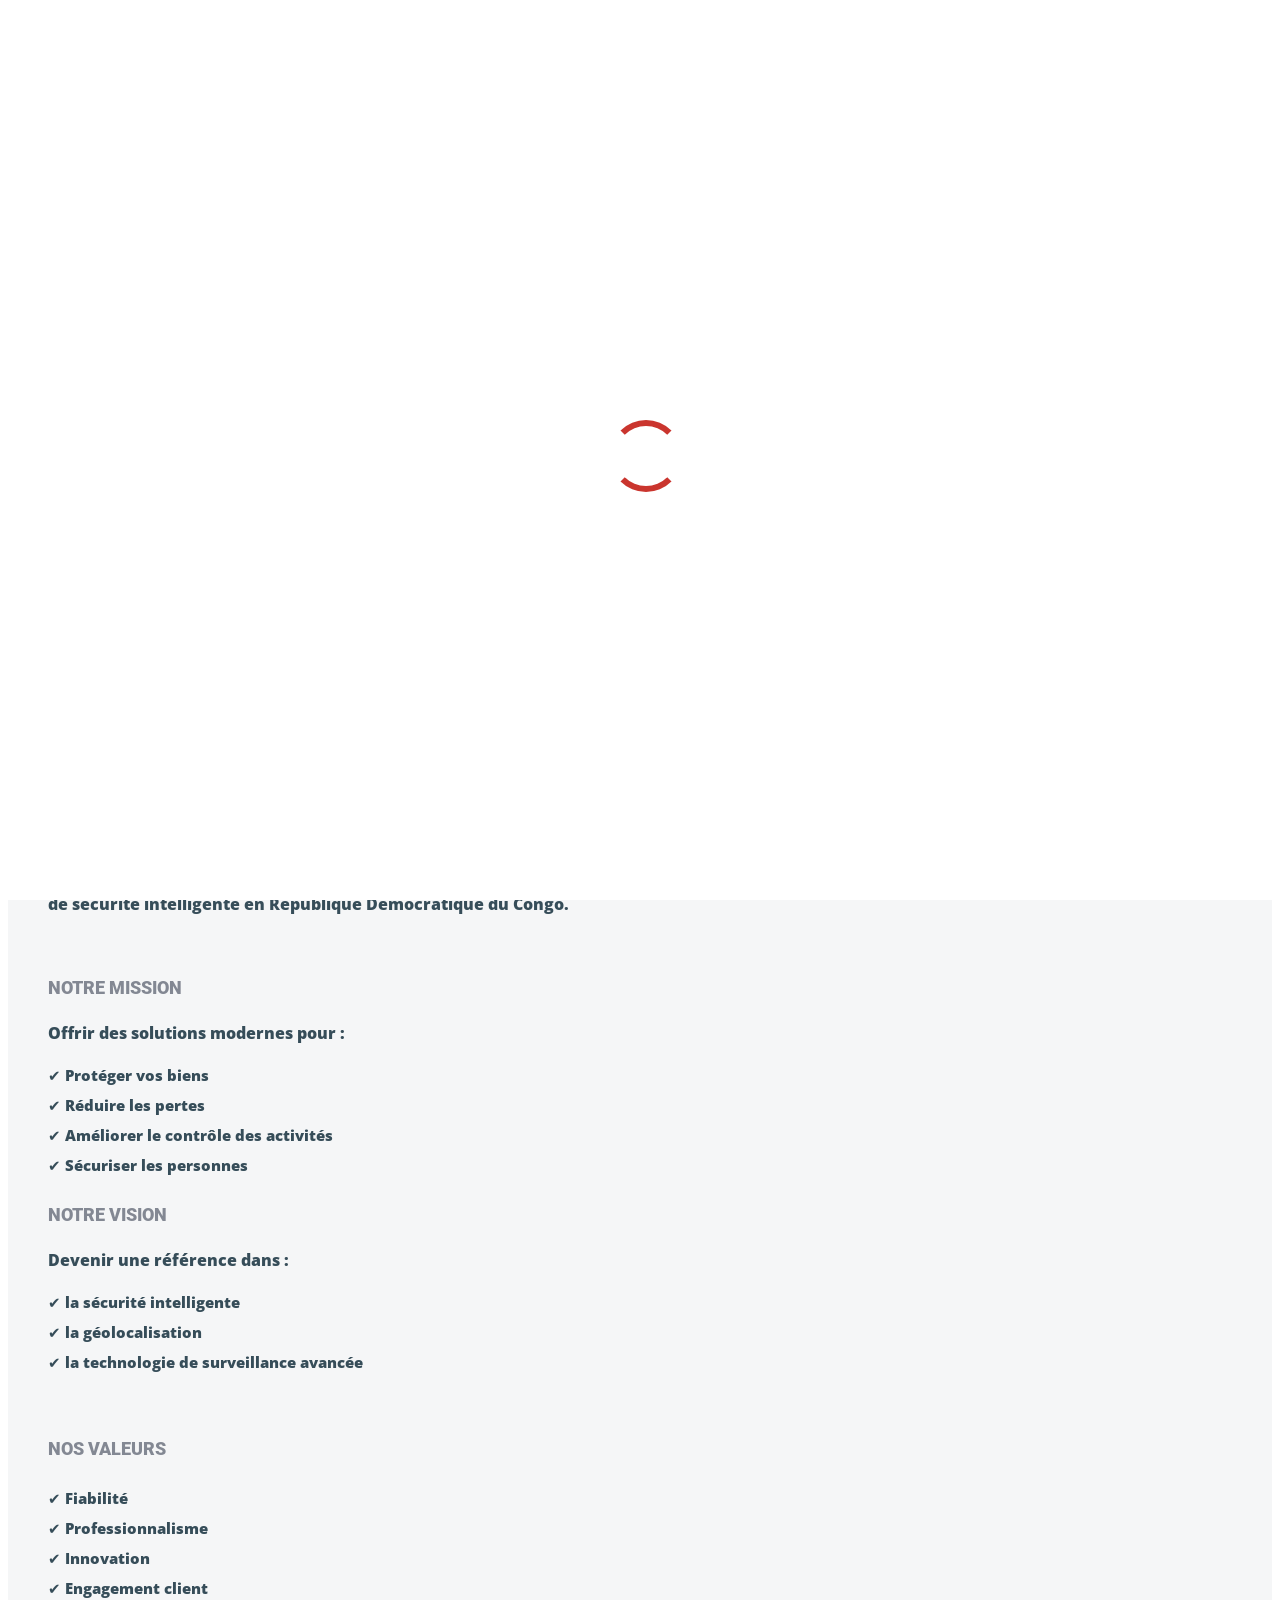
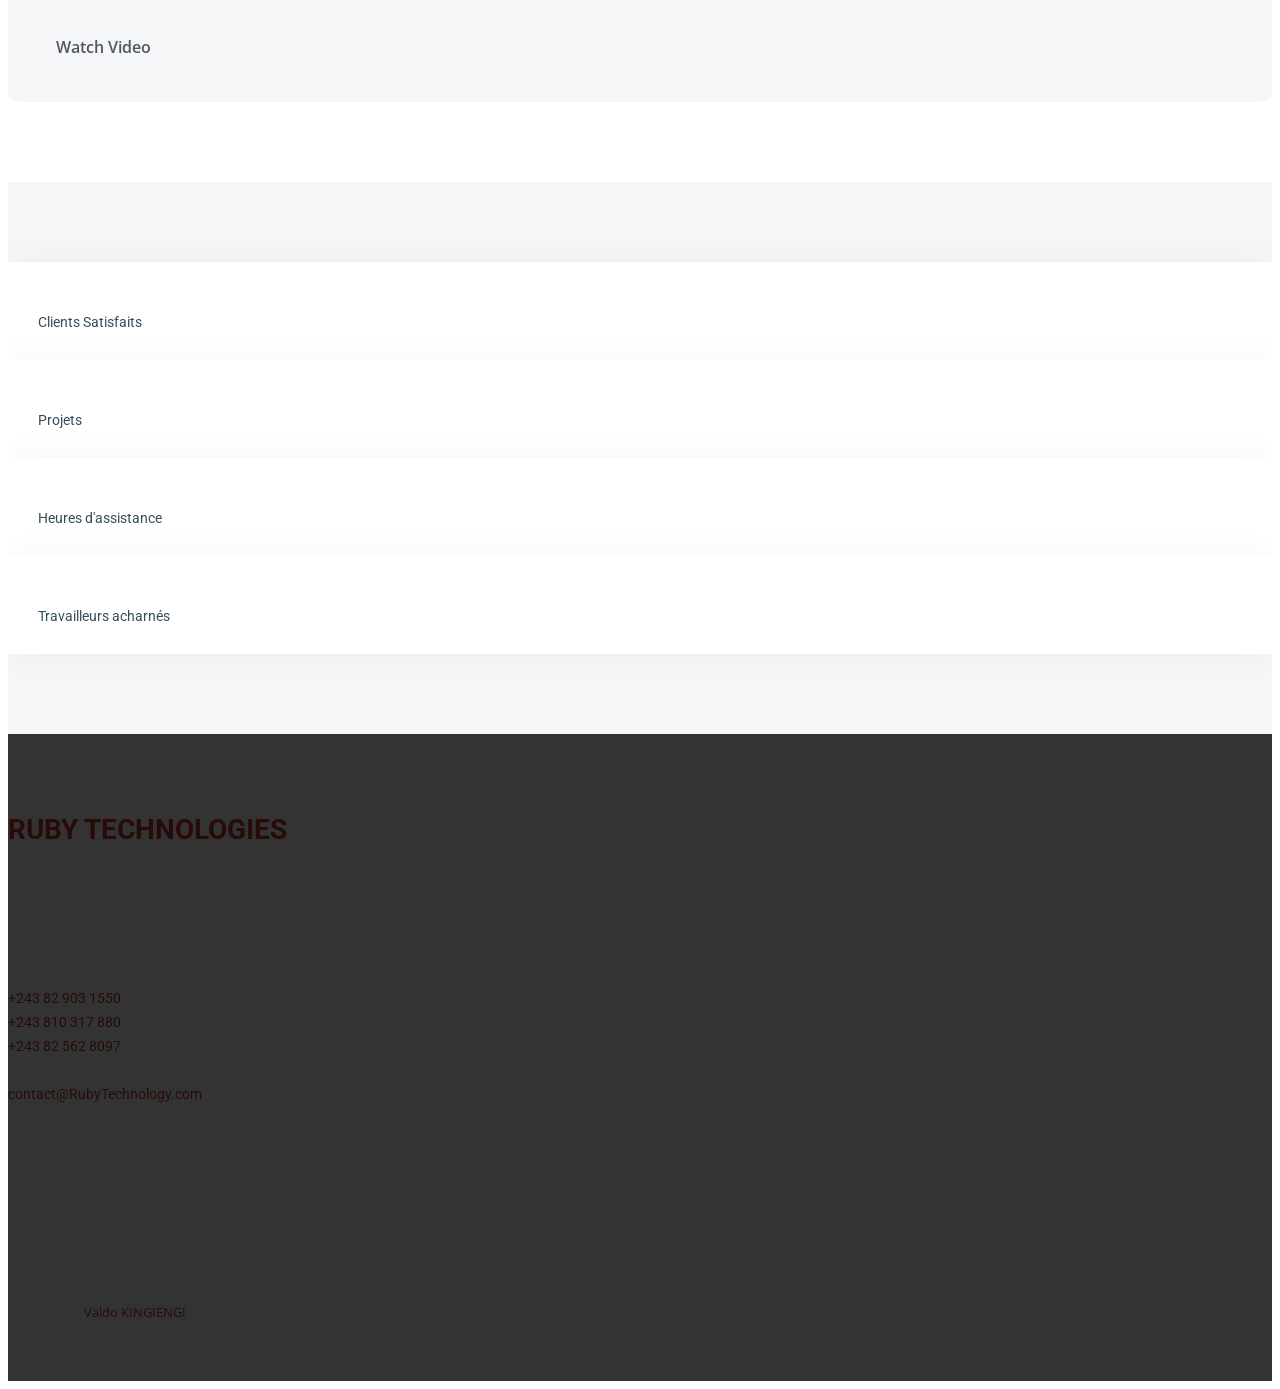
==== about.html @ fc597299 "Premier commit" ====
<!DOCTYPE html>
<html lang="en">
  <head>
    <meta charset="utf-8" />
    <meta content="width=device-width, initial-scale=1.0" name="viewport" />

    <title>Ruby Technologies</title>
    <meta content="" name="description" />
    <meta content="" name="keywords" />

    <!-- Favicons -->
    <!-- Favicons -->
  <link href="assets/LOGOS/favicon.ico" rel="icon">
  <link href="assets/LOGOS/apple-touch-icon.png" rel="apple-touch-icon">

    <!-- Google Fonts -->
    <link rel="preconnect" href="https://fonts.googleapis.com" />
    <link rel="preconnect" href="https://fonts.gstatic.com" crossorigin />
    <link
      href="https://fonts.googleapis.com/css2?family=Open+Sans:ital,wght@0,300;0,400;0,500;0,600;0,700;1,300;1,400;1,600;1,700&family=Roboto:ital,wght@0,300;0,400;0,500;0,600;0,700;1,300;1,400;1,500;1,600;1,700&family=Work+Sans:ital,wght@0,300;0,400;0,500;0,600;0,700;1,300;1,400;1,500;1,600;1,700&display=swap"
      rel="stylesheet"
    />

    <!-- Vendor CSS Files -->
    <link
      href="assets/vendor/bootstrap/css/bootstrap.min.css"
      rel="stylesheet"
    />
    <link
      href="assets/vendor/bootstrap-icons/bootstrap-icons.css"
      rel="stylesheet"
    />
    <link
      href="assets/vendor/fontawesome-free/css/all.min.css"
      rel="stylesheet"
    />
    <link href="assets/vendor/aos/aos.css" rel="stylesheet" />
    <link
      href="assets/vendor/glightbox/css/glightbox.min.css"
      rel="stylesheet"
    />
    <link href="assets/vendor/swiper/swiper-bundle.min.css" rel="stylesheet" />

    <!-- Template Main CSS File -->
    <link href="assets/css/main.css" rel="stylesheet" />

    <!-- =======================================================
  * Template Name: UpConstruction
  * Updated: Jul 27 2023 with Bootstrap v5.3.1
  * Template URL: https://bootstrapmade.com/upconstruction-bootstrap-construction-website-template/
  * Author: BootstrapMade.com
  * License: https://bootstrapmade.com/license/
  ======================================================== -->
  </head>

  <body>
    <!-- ======= Header ======= -->
    <header id="header" class="header d-flex align-items-center">
    <div class="container-fluid container-xl d-flex align-items-center justify-content-between">

      <a href="index.html" class="logo d-flex align-items-center">
        <!-- Uncomment the line below if you also wish to use an image logo -->
        <!-- <img src="assets/img/logo.png" alt=""> -->
        <h1><img src="/assets/LOGOS/logo_new.jpeg" alt=""> <span class="hidden-name">Ruby Technologies</span><span>.</span></h1>
      </a>

      <i class="mobile-nav-toggle mobile-nav-show bi bi-list"></i>
      <i class="mobile-nav-toggle mobile-nav-hide d-none bi bi-x"></i>
      <nav id="navbar" class="navbar">
        <ul>
          <li><a href="index.html">Accueil</a></li>
          <li><a href="about.html" class="active">A propos de nous</a></li>
          <li><a href="services.html">Nos services</a></li>
          <li hidden><a href="projects.html">Nos Produits</a></li>
         <!--  <li><a href="blog.html">Galerie</a></li> -->
          <!-- <li class="dropdown"><a href="#"><span>Dropdown</span> <i class="bi bi-chevron-down dropdown-indicator"></i></a>
            <ul>
              <li><a href="#">Dropdown 1</a></li>
              <li class="dropdown"><a href="#"><span>Deep Dropdown</span> <i class="bi bi-chevron-down dropdown-indicator"></i></a>
                <ul>
                  <li><a href="#">Deep Dropdown 1</a></li>
                  <li><a href="#">Deep Dropdown 2</a></li>
                  <li><a href="#">Deep Dropdown 3</a></li>
                  <li><a href="#">Deep Dropdown 4</a></li>
                  <li><a href="#">Deep Dropdown 5</a></li>
                </ul>
              </li>
              <li><a href="#">Dropdown 2</a></li>
              <li><a href="#">Dropdown 3</a></li>
              <li><a href="#">Dropdown 4</a></li>
            </ul>
          </li> -->
          <li><a href="contact.html">Contact</a></li>
          <li><a href="formation.html">Formation</a></li>
        </ul>
      </nav><!-- .navbar -->

    </div>
  </header><!-- End Header -->


    <main id="main">
      <!-- ======= Breadcrumbs ======= -->
      <div
        class="breadcrumbs d-flex align-items-center"
        style="background-image: url('/assets/img/IMG-20260406-WA0097.jpg')"
      >
        <div
          class="container position-relative d-flex flex-column align-items-center"
          data-aos="fade"
        >
          <h2>A propos</h2>
          <ol>
            <li><a href="index.html">Accueil</a></li>
            <li>About</li>
          </ol>
        </div>
      </div>
      <!-- End Breadcrumbs -->

      <!-- ======= About Section ======= -->
      <section id="about" class="about">
        <div class="container" data-aos="fade-up">
          <div class="row position-relative">
            <div
              class="col-lg-7 about-img"
              style="background-image: url(); object-fit: cover; border-radius: 10px;"
            ></div>

            <div class="col-lg-7" >
              <h2>A propos de nous</h2>
              <div class="our-story" style="border-radius: 10px;">
                <h3>Qui sommes-nous?</h3>
                <br />
                <p></p>
                <ul hidden>
                  <li>
                    <i class="bi bi-check-circle"></i>
                    <span>Ullamco laboris nisi ut aliquip ex ea commo</span>
                  </li>
                  <li>
                    <i class="bi bi-check-circle"></i>
                    <span>Duis aute irure dolor in reprehenderit in</span>
                  </li>
                  <li>
                    <i class="bi bi-check-circle"></i>
                    <span>Ullamco laboris nisi ut aliquip ex ea</span>
                  </li>
                </ul>
                <p style="font-weight: 900; font-seize: 30px;">
                  Ruby Technologies est une entreprise spécialisée dans la géolocalisation GPS et les systèmes de sécurité intelligente en République Démocratique du Congo.
                </p>
                <br />
                <p>
 <h4 style="font-weight: 900; font-seize: 30px;">Notre mission</h4>
<p style="font-weight: 900; font-seize: 30px;">Offrir des solutions modernes pour :</p>
<ul style="font-weight: 900; font-seize: 30px;">
  <li>✔ Protéger vos biens </li>
  <li>✔ Réduire les pertes</li>
  <li>✔ Améliorer le contrôle des activités</li>
  <li>✔ Sécuriser les personnes</li>
</ul>

<h4 style="font-weight: 900; font-seize: 30px;"> Notre vision</h4>
<p style="font-weight: 900; font-seize: 30px;">Devenir une référence dans :</p>
<ul style="font-weight: 900; font-seize: 30px;">
  <li>✔ la sécurité intelligente</li>
  <li>✔ la géolocalisation</li>
  <li>✔ la technologie de surveillance avancée</li>
</ul>
<br>

   <h4 style="font-weight: 900; font-seize: 30px;">Nos valeurs</h4> 
   <ul style="font-weight: 900; font-seize: 30px;">
    <li>✔ Fiabilité</li>
    <li>✔ Professionnalisme</li>
    <li> ✔ Innovation</li>
    <li>✔ Engagement client</li>
   </ul>



                </p>

                <div
                  class="watch-video d-flex align-items-center position-relative"
                >
                  <i class="bi bi-play-circle"></i>
                  <a
                    href="/assets/LOGOS/Tout produits WTE Catalog-V2.mp4"
                    class="glightbox stretched-link"
                    >Watch Video</a
                  >
                </div>
              </div>
            </div>
          </div>
        </div>
      </section>
      <!-- End About Section -->

      <!-- ======= Stats Counter Section ======= -->
      <section id="stats-counter" class="stats-counter section-bg">
        <div class="container">
          <div class="row gy-4">
            <div class="col-lg-3 col-md-6">
              <div class="stats-item d-flex align-items-center w-100 h-100">
                <i class="bi bi-emoji-smile color-blue flex-shrink-0"></i>
                <div>
                  <span
                    data-purecounter-start="0"
                    data-purecounter-end="232"
                    data-purecounter-duration="1"
                    class="purecounter"
                  ></span>
                  <p>Clients Satisfaits</p>
                </div>
              </div>
            </div>
            <!-- End Stats Item -->

            <div class="col-lg-3 col-md-6">
              <div class="stats-item d-flex align-items-center w-100 h-100">
                <i
                  class="bi bi-journal-richtext color-orange flex-shrink-0"
                ></i>
                <div>
                  <span
                    data-purecounter-start="0"
                    data-purecounter-end="100"
                    data-purecounter-duration="1"
                    class="purecounter"
                  ></span>
                  <p>Projets</p>
                </div>
              </div>
            </div>
            <!-- End Stats Item -->

            <div class="col-lg-3 col-md-6">
              <div class="stats-item d-flex align-items-center w-100 h-100">
                <i class="bi bi-headset color-green flex-shrink-0"></i>
                <div>
                  <span
                    data-purecounter-start="0"
                    data-purecounter-end="1463"
                    data-purecounter-duration="1"
                    class="purecounter"
                  ></span>
                  <p>Heures d'assistance</p>
                </div>
              </div>
            </div>
            <!-- End Stats Item -->

            <div class="col-lg-3 col-md-6">
              <div class="stats-item d-flex align-items-center w-100 h-100">
                <i class="bi bi-people color-pink flex-shrink-0"></i>
                <div>
                  <span
                    data-purecounter-start="0"
                    data-purecounter-end="15"
                    data-purecounter-duration="1"
                    class="purecounter"
                  ></span>
                  <p>Travailleurs acharnés</p>
                </div>
              </div>
            </div>
            <!-- End Stats Item -->
          </div>
        </div>
      </section>
      <!-- End Stats Counter Section -->

      <!-- ======= Alt Services Section ======= -->
      <section hidden id="alt-services" class="alt-services">
        <div class="container" data-aos="fade-up">
          <div class="row justify-content-around gy-4">
            <div
              class="col-lg-6 img-bg"
              style="background-image: url(assets/img/alt-services.jpg)"
              data-aos="zoom-in"
              data-aos-delay="100"
            ></div>

            <div class="col-lg-5 d-flex flex-column justify-content-center">
              <h3>Enim quis est voluptatibus aliquid consequatur fugiat</h3>
              <p>
                Esse voluptas cumque vel exercitationem. Reiciendis est hic
                accusamus. Non ipsam et sed minima temporibus laudantium. Soluta
                voluptate sed facere corporis dolores excepturi
              </p>

              <div
                class="icon-box d-flex position-relative"
                data-aos="fade-up"
                data-aos-delay="100"
              >
                <i class="bi bi-easel flex-shrink-0"></i>
                <div>
                  <h4><a href="" class="stretched-link">Lorem Ipsum</a></h4>
                  <p>
                    Voluptatum deleniti atque corrupti quos dolores et quas
                    molestias excepturi sint occaecati cupiditate non provident
                  </p>
                </div>
              </div>
              <!-- End Icon Box -->

              <div
                class="icon-box d-flex position-relative"
                data-aos="fade-up"
                data-aos-delay="200"
              >
                <i class="bi bi-patch-check flex-shrink-0"></i>
                <div>
                  <h4><a href="" class="stretched-link">Nemo Enim</a></h4>
                  <p>
                    At vero eos et accusamus et iusto odio dignissimos ducimus
                    qui blanditiis praesentium voluptatum deleniti atque
                  </p>
                </div>
              </div>
              <!-- End Icon Box -->

              <div
                class="icon-box d-flex position-relative"
                data-aos="fade-up"
                data-aos-delay="300"
              >
                <i class="bi bi-brightness-high flex-shrink-0"></i>
                <div>
                  <h4><a href="" class="stretched-link">Dine Pad</a></h4>
                  <p>
                    Explicabo est voluptatum asperiores consequatur magnam. Et
                    veritatis odit. Sunt aut deserunt minus aut eligendi omnis
                  </p>
                </div>
              </div>
              <!-- End Icon Box -->

              <div
                class="icon-box d-flex position-relative"
                data-aos="fade-up"
                data-aos-delay="400"
              >
                <i class="bi bi-brightness-high flex-shrink-0"></i>
                <div>
                  <h4><a href="" class="stretched-link">Tride clov</a></h4>
                  <p>
                    Est voluptatem labore deleniti quis a delectus et. Saepe
                    dolorem libero sit non aspernatur odit amet. Et eligendi
                  </p>
                </div>
              </div>
              <!-- End Icon Box -->
            </div>
          </div>
        </div>
      </section>
      <!-- End Alt Services Section -->

      <!-- ======= Alt Services Section 2 ======= -->
      <section hidden id="alt-services-2" class="alt-services section-bg">
        <div class="container" data-aos="fade-up">
          <div class="row justify-content-around gy-4">
            <div class="col-lg-5 d-flex flex-column justify-content-center">
              <h3>
                Non quasi officia eum nobis et rerum epudiandae rem voluptatem
              </h3>
              <p>
                Maxime quia dolorum alias perspiciatis. Earum voluptatem sint at
                non. Ducimus maxime minima iste magni sit praesentium assumenda
                minus. Amet rerum saepe tempora vero.
              </p>

              <div
                class="icon-box d-flex position-relative"
                data-aos="fade-up"
                data-aos-delay="100"
              >
                <i class="bi bi-easel flex-shrink-0"></i>
                <div>
                  <h4><a href="" class="stretched-link">Lorem Ipsum</a></h4>
                  <p>
                    Voluptatum deleniti atque corrupti quos dolores et quas
                    molestias excepturi sint occaecati cupiditate non provident
                  </p>
                </div>
              </div>
              <!-- End Icon Box -->

              <div
                class="icon-box d-flex position-relative"
                data-aos="fade-up"
                data-aos-delay="200"
              >
                <i class="bi bi-patch-check flex-shrink-0"></i>
                <div>
                  <h4><a href="" class="stretched-link">Nemo Enim</a></h4>
                  <p>
                    At vero eos et accusamus et iusto odio dignissimos ducimus
                    qui blanditiis praesentium voluptatum deleniti atque
                  </p>
                </div>
              </div>
              <!-- End Icon Box -->

              <div
                class="icon-box d-flex position-relative"
                data-aos="fade-up"
                data-aos-delay="300"
              >
                <i class="bi bi-brightness-high flex-shrink-0"></i>
                <div>
                  <h4><a href="" class="stretched-link">Dine Pad</a></h4>
                  <p>
                    Explicabo est voluptatum asperiores consequatur magnam. Et
                    veritatis odit. Sunt aut deserunt minus aut eligendi omnis
                  </p>
                </div>
              </div>
              <!-- End Icon Box -->

              <div
                class="icon-box d-flex position-relative"
                data-aos="fade-up"
                data-aos-delay="400"
              >
                <i class="bi bi-brightness-high flex-shrink-0"></i>
                <div>
                  <h4><a href="" class="stretched-link">Tride clov</a></h4>
                  <p>
                    Est voluptatem labore deleniti quis a delectus et. Saepe
                    dolorem libero sit non aspernatur odit amet. Et eligendi
                  </p>
                </div>
              </div>
              <!-- End Icon Box -->
            </div>

            <div
              class="col-lg-6 img-bg"
              style="background-image: url(assets/img/alt-services-2.jpg)"
              data-aos="zoom-in"
              data-aos-delay="100"
            ></div>
          </div>
        </div>
      </section>
      <!-- End Alt Services Section 2 -->

      <!-- ======= Our Team Section ======= -->
      <section hidden id="team" class="team">
        <div class="container" data-aos="fade-up">
          <div class="section-header">
            <h2>Notre équipe</h2>
            <p hidden>
              Aperiam dolorum et et wuia molestias qui eveniet numquam nihil
              porro incidunt dolores placeat sunt id nobis omnis tiledo stran
              delop
            </p>
          </div>

          <div class="row gy-5">
            <div
              class="col-lg-4 col-md-6 member"
              data-aos="fade-up"
              data-aos-delay="100"
            >
            <style>
              .member-img{
                width: 250px;
                height: 250px;
                object-fit: cover;
              }
            </style>

              <div class="member-img">
                <img
                  src="assets/worktech/Gérant1.png"
                  class="img-fluid"
                  alt="Gerant rodrick disolokele"
                />
                <div hidden class="social">
                  <a href="#"><i class="bi bi-twitter"></i></a>
                  <a href="#"><i class="bi bi-facebook"></i></a>
                  <a href="#"><i class="bi bi-instagram"></i></a>
                  <a href="#"><i class="bi bi-linkedin"></i></a>
                </div>
              </div>
              <div class="member-info text-center">
                <h4>Rodrick disolokele</h4>
                <span> Gerant</span>
                <p hidden>
                  Aliquam iure quaerat voluptatem praesentium possimus unde
                  laudantium vel dolorum distinctio dire flow
                </p>
              </div>
            </div>
            <!-- End Team Member -->

            <div hidden
              class="col-lg-4 col-md-6 member"
              data-aos="fade-up"
              data-aos-delay="200"
            >
              <div class="member-img">
                <img
                  src="assets/worktech/Charger de Commerce interne et externe.png"
                  class="img-fluid"
                  alt=""
                />
                <div class="social">
                  <a href="#"><i class="bi bi-twitter"></i></a>
                  <a href="#"><i class="bi bi-facebook"></i></a>
                  <a href="#"><i class="bi bi-instagram"></i></a>
                  <a href="#"><i class="bi bi-linkedin"></i></a>
                </div>
              </div>
              <div class="member-info text-center">
                <h4>Sarah Jhonson</h4>
                <span>Charger de Commerce interne et externe</span>
                <p>
                  Labore ipsam sit consequatur exercitationem rerum laboriosam
                  laudantium aut quod dolores exercitationem ut
                </p>
              </div>
            </div>
            <!-- End Team Member -->

            <div hidden
              class="col-lg-4 col-md-6 member"
              data-aos="fade-up"
              data-aos-delay="300"
            >
              <div class="member-img">
                <img
                  src="assets/worktech/Charger de Marketing.png"
                  class="img-fluid"
                  alt=""
                />
                <div class="social">
                  <a href="#"><i class="bi bi-twitter"></i></a>
                  <a href="#"><i class="bi bi-facebook"></i></a>
                  <a href="#"><i class="bi bi-instagram"></i></a>
                  <a href="#"><i class="bi bi-linkedin"></i></a>
                </div>
              </div>
              <div class="member-info text-center">
                <h4>William Anderson</h4>
                <span>Charger de Marketing</span>
                <p>
                  Illum minima ea autem doloremque ipsum quidem quas aspernatur
                  modi ut praesentium vel tque sed facilis at qui
                </p>
              </div>
            </div>
            <!-- End Team Member -->

            <div hidden
              class="col-lg-4 col-md-6 member"
              data-aos="fade-up"
              data-aos-delay="400"
            >
              <div class="member-img">
                <img
                  src="assets/worktech/comptabilité1 et courrier.png"
                  class="img-fluid"
                  alt=""
                />
                <div class="social">
                  <a href="#"><i class="bi bi-twitter"></i></a>
                  <a href="#"><i class="bi bi-facebook"></i></a>
                  <a href="#"><i class="bi bi-instagram"></i></a>
                  <a href="#"><i class="bi bi-linkedin"></i></a>
                </div>
              </div>
              <div class="member-info text-center">
                <h4>Amanda Jepson</h4>
                <span>comptabilité1 et courrier</span>
                <p>
                  Magni voluptatem accusamus assumenda cum nisi aut qui dolorem
                  voluptate sed et veniam quasi quam consectetur
                </p>
              </div>
            </div>
            <!-- End Team Member -->

            <div hidden
              class="col-lg-4 col-md-6 member"
              data-aos="fade-up"
              data-aos-delay="500"
            >
              <div class="member-img">
                <img
                  src="assets/worktech/Juridique.png"
                  class="img-fluid"
                  alt=""
                />
                <div class="social">
                  <a href="#"><i class="bi bi-twitter"></i></a>
                  <a href="#"><i class="bi bi-facebook"></i></a>
                  <a href="#"><i class="bi bi-instagram"></i></a>
                  <a href="#"><i class="bi bi-linkedin"></i></a>
                </div>
              </div>
              <div class="member-info text-center">
                <h4>Brian Doe</h4>
                <span>Juridique</span>
                <p>
                  Qui consequuntur quos accusamus magnam quo est molestiae eius
                  laboriosam sunt doloribus quia impedit laborum velit
                </p>
              </div>
            </div>
            <!-- End Team Member -->

            <div hidden
              class="col-lg-4 col-md-6 member"
              data-aos="fade-up"
              data-aos-delay="600"
            >
              <div class="member-img">
                <img
                  src="assets/worktech/Responsable de la finance.png"
                  class="img-fluid"
                  alt=""
                />
                <div class="social">
                  <a href="#"><i class="bi bi-twitter"></i></a>
                  <a href="#"><i class="bi bi-facebook"></i></a>
                  <a href="#"><i class="bi bi-instagram"></i></a>
                  <a href="#"><i class="bi bi-linkedin"></i></a>
                </div>
              </div>
              <div class="member-info text-center">
                <h4>Josepha Palas</h4>
                <span>Responsable de la finance</span>
                <p>
                  Sint sint eveniet explicabo amet consequatur nesciunt error
                  enim rerum earum et omnis fugit eligendi cupiditate vel
                </p>
              </div>
            </div>
            <!-- End Team Member -->

            <div hidden
              class="col-lg-4 col-md-6 member"
              data-aos="fade-up"
              data-aos-delay="600"
            >
              <div class="member-img">
                <img
                  src="assets/worktech/Secretaire Général.png"
                  class="img-fluid"
                  alt=""
                />
                <div class="social">
                  <a href="#"><i class="bi bi-twitter"></i></a>
                  <a href="#"><i class="bi bi-facebook"></i></a>
                  <a href="#"><i class="bi bi-instagram"></i></a>
                  <a href="#"><i class="bi bi-linkedin"></i></a>
                </div>
              </div>
              <div class="member-info text-center">
                <h4>Josepha Palas</h4>
                <span>Secretaire Général</span>
                <p>
                  Sint sint eveniet explicabo amet consequatur nesciunt error
                  enim rerum earum et omnis fugit eligendi cupiditate vel
                </p>
              </div>
            </div>
            <!-- End Team Member -->


            <div hidden
              class="col-lg-4 col-md-6 member"
              data-aos="fade-up"
              data-aos-delay="600"
            >
              <div class="member-img">
                <img
                  src="assets/worktech/Technicien AD.png"
                  class="img-fluid"
                  alt=""
                />
                <div class="social">
                  <a href="#"><i class="bi bi-twitter"></i></a>
                  <a href="#"><i class="bi bi-facebook"></i></a>
                  <a href="#"><i class="bi bi-instagram"></i></a>
                  <a href="#"><i class="bi bi-linkedin"></i></a>
                </div>
              </div>
              <div class="member-info text-center">
                <h4>Josepha Palas</h4>
                <span>Technicien AD</span>
                <p>
                  Sint sint eveniet explicabo amet consequatur nesciunt error
                  enim rerum earum et omnis fugit eligendi cupiditate vel
                </p>
              </div>
            </div>
            <!-- End Team Member -->

            <div hidden
              class="col-lg-4 col-md-6 member"
              data-aos="fade-up"
              data-aos-delay="600"
            >
              <div class="member-img">
                <img
                  src="assets/worktech/Technicien.png"
                  class="img-fluid"
                  alt=""
                />
                <div class="social">
                  <a href="#"><i class="bi bi-twitter"></i></a>
                  <a href="#"><i class="bi bi-facebook"></i></a>
                  <a href="#"><i class="bi bi-instagram"></i></a>
                  <a href="#"><i class="bi bi-linkedin"></i></a>
                </div>
              </div>
              <div class="member-info text-center">
                <h4>Josepha Palas</h4>
                <span>Technicien</span>
                <p>
                  Sint sint eveniet explicabo amet consequatur nesciunt error
                  enim rerum earum et omnis fugit eligendi cupiditate vel
                </p>
              </div>
            </div>
            <!-- End Team Member -->
          </div>
        </div>
      </section>
      <!-- End Our Team Section -->

      <!-- ======= Testimonials Section ======= -->
      <section hidden id="testimonials" class="testimonials section-bg">
        <div class="container" data-aos="fade-up">
          <div class="section-header">
            <h2>Testimonials</h2>
            <p>
              Quam sed id excepturi ccusantium dolorem ut quis dolores nisi llum
              nostrum enim velit qui ut et autem uia reprehenderit sunt deleniti
            </p>
          </div>

          <div class="slides-2 swiper">
            <div class="swiper-wrapper">
              <div class="swiper-slide">
                <div class="testimonial-wrap">
                  <div class="testimonial-item">
                    <img
                      src="assets/img/testimonials/testimonials-1.jpg"
                      class="testimonial-img"
                      alt=""
                    />
                    <h3>Saul Goodman</h3>
                    <h4>Ceo &amp; Founder</h4>
                    <div class="stars">
                      <i class="bi bi-star-fill"></i
                      ><i class="bi bi-star-fill"></i
                      ><i class="bi bi-star-fill"></i
                      ><i class="bi bi-star-fill"></i
                      ><i class="bi bi-star-fill"></i>
                    </div>
                    <p>
                      <i class="bi bi-quote quote-icon-left"></i>
                      Proin iaculis purus consequat sem cure digni ssim donec
                      porttitora entum suscipit rhoncus. Accusantium quam,
                      ultricies eget id, aliquam eget nibh et. Maecen aliquam,
                      risus at semper.
                      <i class="bi bi-quote quote-icon-right"></i>
                    </p>
                  </div>
                </div>
              </div>
              <!-- End testimonial item -->

              <div class="swiper-slide">
                <div class="testimonial-wrap">
                  <div class="testimonial-item">
                    <img
                      src="assets/img/testimonials/testimonials-2.jpg"
                      class="testimonial-img"
                      alt=""
                    />
                    <h3>Sara Wilsson</h3>
                    <h4>Designer</h4>
                    <div class="stars">
                      <i class="bi bi-star-fill"></i
                      ><i class="bi bi-star-fill"></i
                      ><i class="bi bi-star-fill"></i
                      ><i class="bi bi-star-fill"></i
                      ><i class="bi bi-star-fill"></i>
                    </div>
                    <p>
                      <i class="bi bi-quote quote-icon-left"></i>
                      Export tempor illum tamen malis malis eram quae irure esse
                      labore quem cillum quid cillum eram malis quorum velit
                      fore eram velit sunt aliqua noster fugiat irure amet legam
                      anim culpa.
                      <i class="bi bi-quote quote-icon-right"></i>
                    </p>
                  </div>
                </div>
              </div>
              <!-- End testimonial item -->

              <div class="swiper-slide">
                <div class="testimonial-wrap">
                  <div class="testimonial-item">
                    <img
                      src="assets/img/testimonials/testimonials-3.jpg"
                      class="testimonial-img"
                      alt=""
                    />
                    <h3>Jena Karlis</h3>
                    <h4>Store Owner</h4>
                    <div class="stars">
                      <i class="bi bi-star-fill"></i
                      ><i class="bi bi-star-fill"></i
                      ><i class="bi bi-star-fill"></i
                      ><i class="bi bi-star-fill"></i
                      ><i class="bi bi-star-fill"></i>
                    </div>
                    <p>
                      <i class="bi bi-quote quote-icon-left"></i>
                      Enim nisi quem export duis labore cillum quae magna enim
                      sint quorum nulla quem veniam duis minim tempor labore
                      quem eram duis noster aute amet eram fore quis sint minim.
                      <i class="bi bi-quote quote-icon-right"></i>
                    </p>
                  </div>
                </div>
              </div>
              <!-- End testimonial item -->

              <div class="swiper-slide">
                <div class="testimonial-wrap">
                  <div class="testimonial-item">
                    <img
                      src="assets/img/testimonials/testimonials-4.jpg"
                      class="testimonial-img"
                      alt=""
                    />
                    <h3>Matt Brandon</h3>
                    <h4>Freelancer</h4>
                    <div class="stars">
                      <i class="bi bi-star-fill"></i
                      ><i class="bi bi-star-fill"></i
                      ><i class="bi bi-star-fill"></i
                      ><i class="bi bi-star-fill"></i
                      ><i class="bi bi-star-fill"></i>
                    </div>
                    <p>
                      <i class="bi bi-quote quote-icon-left"></i>
                      Fugiat enim eram quae cillum dolore dolor amet nulla culpa
                      multos export minim fugiat minim velit minim dolor enim
                      duis veniam ipsum anim magna sunt elit fore quem dolore
                      labore illum veniam.
                      <i class="bi bi-quote quote-icon-right"></i>
                    </p>
                  </div>
                </div>
              </div>
              <!-- End testimonial item -->

              <div class="swiper-slide">
                <div class="testimonial-wrap">
                  <div class="testimonial-item">
                    <img
                      src="assets/img/testimonials/testimonials-5.jpg"
                      class="testimonial-img"
                      alt=""
                    />
                    <h3>John Larson</h3>
                    <h4>Entrepreneur</h4>
                    <div class="stars">
                      <i class="bi bi-star-fill"></i
                      ><i class="bi bi-star-fill"></i
                      ><i class="bi bi-star-fill"></i
                      ><i class="bi bi-star-fill"></i
                      ><i class="bi bi-star-fill"></i>
                    </div>
                    <p>
                      <i class="bi bi-quote quote-icon-left"></i>
                      Quis quorum aliqua sint quem legam fore sunt eram irure
                      aliqua veniam tempor noster veniam enim culpa labore duis
                      sunt culpa nulla illum cillum fugiat legam esse veniam
                      culpa fore nisi cillum quid.
                      <i class="bi bi-quote quote-icon-right"></i>
                    </p>
                  </div>
                </div>
              </div>
              <!-- End testimonial item -->
            </div>
            <div class="swiper-pagination"></div>
          </div>
        </div>
      </section>
      <!-- End Testimonials Section -->
    </main>
    <!-- End #main -->

  <!-- ======= Footer ======= -->
  <footer id="footer" class="footer">

    <div class="footer-content position-relative">
      <div class="container">
        <div class="row">

          <div class="col-lg-4 col-md-6">
            <div class="footer-info">
              <h3 style="color: rgb(202,53,46);">Ruby Technologies</h3>
              <p><br>
                N°12 Bis Avenue Makila,<br> Commune de Masina, Kinshasa <br> République Démocratique du Congo<br>
                <strong>Phone:</strong><br>  <a href="tel:/082 903 1550">+243 82 903 1550 </a> <br> <a href="tel:/0810 317 880">+243 810 317 880</a>   <br><a href="tel:/082 562 8097">+243 82 562 8097</a><br />
                <strong>Email: <br></strong> <a href="">contact@RubyTechnology.com</a><br>
              </p><br>
              <h6>suivez-nous sur:</h6>
             <div class="social-links d-flex mt-3">
                <a href="" class="d-flex align-items-center justify-content-center"><i class="bi bi-twitter"></i></a>
                <a href="" class="d-flex align-items-center justify-content-center"><i class="bi bi-facebook"></i></a>
                <a href="" class="d-flex align-items-center justify-content-center"><i class="bi bi-instagram"></i></a>
                <a href="" class="d-flex align-items-center justify-content-center"><i class="bi bi-linkedin"></i></a>
              </div>
            </div>
            </div>
          </div><!-- End footer info column-->

          <div hidden class="col-lg-2 col-md-3 footer-links">
            <h4>Differents Liens</h4>
            <ul>
              <li><a href="index.html">Accueil</a></li>
              <li><a href="about.html">A propos</a></li>
              <li><a href="services.html">Services</a></li>
              <li><a href="#">Terms of service</a></li>
              <li><a href="#">Privacy policy</a></li>
            </ul>
          </div><!-- End footer links column-->

         <!--  <div class="col-lg-2 col-md-3 footer-links">
            <h4>Our Services</h4>
            <ul>
              <li><a href="#">Web Design</a></li>
              <li><a href="#">Web Development</a></li>
              <li><a href="#">Product Management</a></li>
              <li><a href="#">Marketing</a></li>
              <li><a href="#">Graphic Design</a></li>
            </ul>
          </div> --><!-- End footer links column-->

       <!--    <div class="col-lg-2 col-md-3 footer-links">
            <h4>Hic solutasetp</h4>
            <ul>
              <li><a href="#">Molestiae accusamus iure</a></li>
              <li><a href="#">Excepturi dignissimos</a></li>
              <li><a href="#">Suscipit distinctio</a></li>
              <li><a href="#">Dilecta</a></li>
              <li><a href="#">Sit quas consectetur</a></li>
            </ul>
          </div> --><!-- End footer links column-->

          <!-- <div class="col-lg-2 col-md-3 footer-links">
            <h4>Nobis illum</h4>
            <ul>
              <li><a href="#">Ipsam</a></li>
              <li><a href="#">Laudantium dolorum</a></li>
              <li><a href="#">Dinera</a></li>
              <li><a href="#">Trodelas</a></li>
              <li><a href="#">Flexo</a></li>
            </ul>
          </div>--><!-- End footer links column-->

        </div>
      </div>
    </div>

    <div class="footer-legal text-center position-relative">
      <div class="container">
        <div class="copyright">
          &copy; Copyright <strong><span>Ruby Technologies</span></strong>. All Rights Reserved
        </div>
        <div class="credits">
          <!-- All the links in the footer should remain intact. -->
          <!-- You can delete the links only if you purchased the pro version. -->
          <!-- Licensing information: https://bootstrapmade.com/license/ -->
          <!-- Purchase the pro version with working PHP/AJAX contact form: https://bootstrapmade.com/upconstruction-bootstrap-construction-website-template/ -->
          Designed by <a href="https://wa.me/0825628097" target="_blank">Valdo KINGIENGI</a>
        </div>
      </div>
    </div>

  </footer>
  <!-- End Footer -->

  <a href="#" class="scroll-top d-flex align-items-center justify-content-center"><i class="bi bi-arrow-up-short"></i></a>

  <div id="preloader"></div>

  <!-- Vendor JS Files -->
  <script src="assets/vendor/bootstrap/js/bootstrap.bundle.min.js"></script>
  <script src="assets/vendor/aos/aos.js"></script>
  <script src="assets/vendor/glightbox/js/glightbox.min.js"></script>
  <script src="assets/vendor/isotope-layout/isotope.pkgd.min.js"></script>
  <script src="assets/vendor/swiper/swiper-bundle.min.js"></script>
  <script src="assets/vendor/purecounter/purecounter_vanilla.js"></script>
  <script src="assets/vendor/php-email-form/validate.js"></script>

  <!-- Template Main JS File -->
  <script src="assets/js/main.js"></script>
  </body>
</html>
---- assets/css/main.css ----
/**
* Template Name: UpConstruction
* Updated: Jul 27 2023 with Bootstrap v5.3.1
* Template URL: https://bootstrapmade.com/upconstruction-bootstrap-construction-website-template/
* Author: BootstrapMade.com
* License: https://bootstrapmade.com/license/
*/

/*--------------------------------------------------------------
# Set main reusable colors and fonts using CSS variables
# Learn more about CSS variables at https://developer.mozilla.org/en-US/docs/Web/CSS/Using_CSS_custom_properties
--------------------------------------------------------------*/
/* Fonts */
:root {
  --font-default: "Open Sans", system-ui, -apple-system, "Segoe UI", Roboto, "Helvetica Neue", Arial, "Noto Sans", "Liberation Sans", sans-serif, "Apple Color Emoji", "Segoe UI Emoji", "Segoe UI Symbol", "Noto Color Emoji";
  --font-primary: "Roboto", sans-serif;
  --font-secondary: "Work Sans", sans-serif;
}

/* Colors */
:root {
  --color-default: #364d59;
  --color-primary: rgb(202,53,46);
  --color-secondary: #52565e;
}

/* Smooth scroll behavior */
:root {
  scroll-behavior: smooth;
}

/*--------------------------------------------------------------
# General
--------------------------------------------------------------*/
body {
  font-family: var(--font-default);
  color: var(--color-default);
  overflow-x: hidden;
}

a {
  color: var(--color-primary);
  text-decoration: none;
}

a:hover {
  color: rgb(202,53,46);
  text-decoration: none;
}

h1,
h2,
h3,
h4,
h5,
h6 {
  font-family: var(--font-primary);
}

/*--------------------------------------------------------------
# Sections & Section Header
--------------------------------------------------------------*/
section {
  padding: 80px 0;
  overflow: hidden;
}

.section-bg {
  background-color: #f5f6f7;
}

.section-header {
  text-align: center;
  padding-bottom: 70px;
}

.section-header h2 {
  font-size: 32px;
  font-weight: 700;
  position: relative;
  color: #2e3135;
}

.section-header h2:before,
.section-header h2:after {
  content: "";
  width: 50px;
  height: 2px;
  background: var(--color-primary);
  display: inline-block;
}

.section-header h2:before {
  margin: 0 15px 10px 0;
}

.section-header h2:after {
  margin: 0 0 10px 15px;
}

.section-header p {
  margin: 0 auto 0 auto;
}

@media (min-width: 1199px) {
  .section-header p {
    max-width: 60%;
  }
}

/*--------------------------------------------------------------
# Breadcrumbs
--------------------------------------------------------------*/
.breadcrumbs {
  padding: 140px 0 60px 0;
  min-height: 30vh;
  position: relative;
  background-size: cover;
  background-position: center;
  background-repeat: no-repeat;
}

.breadcrumbs:before {
  content: "";
  background-color: rgba(0, 0, 0, 0.6);
  position: absolute;
  inset: 0;
}

.breadcrumbs h2 {
  font-size: 56px;
  font-weight: 500;
  color: #fff;
  font-family: var(--font-secondary);
}

.breadcrumbs ol {
  display: flex;
  flex-wrap: wrap;
  list-style: none;
  padding: 0 0 10px 0;
  margin: 0;
  font-size: 16px;
  font-weight: 600;
  color: var(--color-primary);
}

.breadcrumbs ol a {
  color: rgba(255, 255, 255, 0.8);
  transition: 0.3s;
}

.breadcrumbs ol a:hover {
  text-decoration: underline;
}

.breadcrumbs ol li+li {
  padding-left: 10px;
}

.breadcrumbs ol li+li::before {
  display: inline-block;
  padding-right: 10px;
  color: #fff;
  content: "/";
}

/*--------------------------------------------------------------
# Scroll top button
--------------------------------------------------------------*/
.scroll-top {
  position: fixed;
  visibility: hidden;
  opacity: 0;
  right: 15px;
  bottom: 15px;
  z-index: 99999;
  background: var(--color-primary);
  width: 40px;
  height: 40px;
  border-radius: 4px;
  transition: all 0.4s;
}

.scroll-top i {
  font-size: 24px;
  color: var(--color-secondary);
  line-height: 0;
}

.scroll-top:hover {
  background: #ffc732;
  color: #fff;
}

.scroll-top.active {
  visibility: visible;
  opacity: 1;
}

/*--------------------------------------------------------------
# Preloader
--------------------------------------------------------------*/
#preloader {
  position: fixed;
  inset: 0;
  z-index: 999999;
  overflow: hidden;
  background: #fff;
  transition: all 0.6s ease-out;
}

#preloader:before {
  content: "";
  position: fixed;
  top: calc(50% - 30px);
  left: calc(50% - 30px);
  border: 6px solid #fff;
  border-color: var(--color-primary) transparent var(--color-primary) transparent;
  border-radius: 50%;
  width: 60px;
  height: 60px;
  animation: animate-preloader 1.5s linear infinite;
}

@keyframes animate-preloader {
  0% {
    transform: rotate(0deg);
  }

  100% {
    transform: rotate(360deg);
  }
}

/*--------------------------------------------------------------
# Disable aos animation delay on mobile devices
--------------------------------------------------------------*/
@media screen and (max-width: 768px) {
  [data-aos-delay] {
    transition-delay: 0 !important;
  }
}

@media screen and (max-width: 468px){
  .hidden-name{
    display: none !important;
  }
  .worktech-name{
    font-size: 24px !important;
    font-weight: bolder;
  }

  .entreprise-name{
    font-size: 24px !important;
    font-weight:bolder;
  }
}
/*--------------------------------------------------------------
# Header
--------------------------------------------------------------*/
.header {
  z-index: 997;
  position: absolute;
  padding: 30px 0;
  top: 0;
  left: 0;
  right: 0;
}

.header .logo img {
  max-height: 40px;
  margin-right: 6px;
}

.header .logo h1 {
  font-size: 24px;
  font-weight: 700;
  color: #fff;
  margin-bottom: 0;
  font-family: var(--font-primary);
}

.header .logo h1 span {
  color: var(--color-primary);
}

/*--------------------------------------------------------------
# Desktop Navigation
--------------------------------------------------------------*/
@media (min-width: 1280px) {
  .navbar {
    padding: 0;
  }

  .navbar ul {
    margin: 0;
    padding: 0;
    display: flex;
    list-style: none;
    align-items: center;
  }

  .navbar li {
    position: relative;
  }

  .navbar>ul>li {
    white-space: nowrap;
    padding: 10px 0 10px 28px;
  }

  .navbar a,
  .navbar a:focus {
    display: flex;
    align-items: center;
    justify-content: space-between;
    padding: 0 3px;
    font-family: var(--font-primary);
    font-size: 14px;
    font-weight: 500;
    color: rgba(255, 255, 255, 0.6);
    text-transform: uppercase;
    white-space: nowrap;
    transition: 0.3s;
    position: relative;
  }

  .navbar a i,
  .navbar a:focus i {
    font-size: 12px;
    line-height: 0;
    margin-left: 5px;
  }

  .navbar>ul>li>a:before {
    content: "";
    position: absolute;
    width: 100%;
    height: 2px;
    bottom: -6px;
    left: 0;
    background-color: var(--color-primary);
    visibility: hidden;
    width: 0px;
    transition: all 0.3s ease-in-out 0s;
  }

  .navbar a:hover:before,
  .navbar li:hover>a:before,
  .navbar .active:before {
    visibility: visible;
    width: 100%;
  }

  .navbar a:hover,
  .navbar .active,
  .navbar .active:focus,
  .navbar li:hover>a {
    color: #fff;
  }

  .navbar .dropdown ul {
    display: block;
    position: absolute;
    left: 28px;
    top: calc(100% + 30px);
    margin: 0;
    padding: 10px 0;
    z-index: 99;
    opacity: 0;
    visibility: hidden;
    background: #fff;
    box-shadow: 0px 0px 30px rgba(127, 137, 161, 0.25);
    transition: 0.3s;
  }

  .navbar .dropdown ul li {
    min-width: 200px;
  }

  .navbar .dropdown ul a {
    padding: 10px 20px;
    font-size: 15px;
    text-transform: none;
    color: var(--color-default);
    font-weight: 400;
  }

  .navbar .dropdown ul a i {
    font-size: 12px;
  }

  .navbar .dropdown ul a:hover,
  .navbar .dropdown ul .active:hover,
  .navbar .dropdown ul li:hover>a {
    color: var(--color-primary);
  }

  .navbar .dropdown:hover>ul {
    opacity: 1;
    top: 100%;
    visibility: visible;
  }

  .navbar .dropdown .dropdown ul {
    top: 0;
    left: calc(100% - 30px);
    visibility: hidden;
  }

  .navbar .dropdown .dropdown:hover>ul {
    opacity: 1;
    top: 0;
    left: 100%;
    visibility: visible;
  }
}

@media (min-width: 1280px) and (max-width: 1366px) {
  .navbar .dropdown .dropdown ul {
    left: -90%;
  }

  .navbar .dropdown .dropdown:hover>ul {
    left: -100%;
  }
}

@media (min-width: 1280px) {

  .mobile-nav-show,
  .mobile-nav-hide {
    display: none;
  }
}

/*--------------------------------------------------------------
# Mobile Navigation
--------------------------------------------------------------*/
@media (max-width: 1279px) {
  .navbar {
    position: fixed;
    top: 0;
    right: -100%;
    width: 100%;
    max-width: 400px;
    bottom: 0;
    transition: 0.3s;
    z-index: 9997;
  }

  .navbar ul {
    position: absolute;
    inset: 0;
    padding: 50px 0 10px 0;
    margin: 0;
    background: rgba(0, 0, 0, 0.8);
    overflow-y: auto;
    transition: 0.3s;
    z-index: 9998;
  }

  .navbar a,
  .navbar a:focus {
    display: flex;
    align-items: center;
    justify-content: space-between;
    padding: 10px 20px;
    font-family: var(--font-primary);
    font-size: 15px;
    font-weight: 500;
    color: rgba(255, 255, 255, 0.7);
    white-space: nowrap;
    text-transform: uppercase;
    transition: 0.3s;
  }

  .navbar a i,
  .navbar a:focus i {
    font-size: 12px;
    line-height: 0;
    margin-left: 5px;
  }

  .navbar a:hover,
  .navbar .active,
  .navbar .active:focus,
  .navbar li:hover>a {
    color: #fff;
  }

  .navbar .dropdown ul,
  .navbar .dropdown .dropdown ul {
    position: static;
    display: none;
    padding: 10px 0;
    margin: 10px 20px;
    transition: all 0.5s ease-in-out;
    border: 1px solid #222428;
  }

  .navbar .dropdown>.dropdown-active,
  .navbar .dropdown .dropdown>.dropdown-active {
    display: block;
  }

  .mobile-nav-show {
    position: relative;
    color: #fff;
    font-size: 28px;
    cursor: pointer;
    line-height: 0;
    transition: 0.5s;
    z-index: 9999;
    padding-right: 10px;
  }

  .mobile-nav-hide {
    color: #fff;
    font-size: 32px;
    cursor: pointer;
    line-height: 0;
    transition: 0.5s;
    position: fixed;
    right: 20px;
    top: 20px;
    z-index: 9999;
  }

  .mobile-nav-active {
    overflow: hidden;
  }

  .mobile-nav-active .navbar {
    right: 0;
  }

  .mobile-nav-active .navbar:before {
    content: "";
    position: fixed;
    inset: 0;
    background: rgba(0, 0, 0, 0.6);
    z-index: 9996;
  }
}

/*--------------------------------------------------------------
# Get Started Section
--------------------------------------------------------------*/
.get-started .content {
  padding: 30px 0;
}

.get-started .content h3 {
  font-size: 36px;
  color: var(--color-secondary);
  font-weight: 600;
  margin-bottom: 25px;
  padding-bottom: 25px;
  position: relative;
}

.get-started .content h3:after {
  content: "";
  position: absolute;
  display: block;
  width: 60px;
  height: 4px;
  background: var(--color-primary);
  left: 0;
  bottom: 0;
}

.get-started .content p {
  font-size: 14px;
}

.get-started .php-email-form {
  background: #fff;
  padding: 30px;
  height: 100%;
}

@media (max-width: 575px) {
  .get-started .php-email-form {
    padding: 20px;
  }
}

.get-started .php-email-form h3 {
  font-size: 14px;
  font-weight: 700;
  text-transform: uppercase;
  letter-spacing: 1px;
}

.get-started .php-email-form p {
  font-size: 14px;
  margin-bottom: 20px;
}

.get-started .php-email-form .error-message {
  display: none;
  color: #fff;
  background: #df1529;
  text-align: left;
  padding: 15px;
  margin-bottom: 24px;
  font-weight: 600;
}

.get-started .php-email-form .sent-message {
  display: none;
  color: #fff;
  background: #059652;
  text-align: center;
  padding: 15px;
  margin-bottom: 24px;
  font-weight: 600;
}

.get-started .php-email-form .loading {
  display: none;
  background: #fff;
  text-align: center;
  padding: 15px;
  margin-bottom: 24px;
}

.get-started .php-email-form .loading:before {
  content: "";
  display: inline-block;
  border-radius: 50%;
  width: 24px;
  height: 24px;
  margin: 0 10px -6px 0;
  border: 3px solid #059652;
  border-top-color: #fff;
  animation: animate-loading 1s linear infinite;
}

.get-started .php-email-form input,
.get-started .php-email-form textarea {
  border-radius: 0;
  box-shadow: none;
  font-size: 14px;
  border-radius: 0;
}

.get-started .php-email-form input:focus,
.get-started .php-email-form textarea:focus {
  border-color: var(--color-primary);
}

.get-started .php-email-form input {
  padding: 12px 15px;
}

.get-started .php-email-form textarea {
  padding: 12px 15px;
}

.get-started .php-email-form button[type=submit] {
  background: var(--color-primary);
  border: 0;
  padding: 10px 30px;
  color: #fff;
  transition: 0.4s;
  border-radius: 4px;
}

.get-started .php-email-form button[type=submit]:hover {
  background: rgba(254, 185, 0, 0.8);
}

@keyframes animate-loading {
  0% {
    transform: rotate(0deg);
  }

  100% {
    transform: rotate(360deg);
  }
}

/*--------------------------------------------------------------
# Constructions Section
--------------------------------------------------------------*/
.constructions .card-item {
  border: 1px solid rgba(82, 86, 94, 0.2);
  background: #fff;
  position: relative;
  border-radius: 0;
}

.constructions .card-item .card-bg {
  min-height: 300px;
  background-size: cover;
  background-position: center;
  background-repeat: no-repeat;
}

.constructions .card-item .card-body {
  padding: 30px;
}

.constructions .card-item h4 {
  font-weight: 700;
  font-size: 20px;
  margin-bottom: 15px;
  color: var(--color-secondary);
}

.constructions .card-item p {
  color: var(--color-secondary);
  margin: 0;
}

/*--------------------------------------------------------------
# Services Section
--------------------------------------------------------------*/
.services .service-item {
  padding: 40px;
  background: #fff;
  height: 100%;
}

.services .service-item .icon {
  width: 48px;
  height: 48px;
  position: relative;
  margin-bottom: 50px;
}

.services .service-item .icon i {
  color: var(--color-secondary);
  font-size: 40px;
  transition: ease-in-out 0.3s;
  z-index: 2;
  position: relative;
  line-height: 1.8;
}

.services .service-item .icon:before {
  position: absolute;
  content: "";
  height: 100%;
  width: 100%;
  background: #f0f1f2;
  border-radius: 50px;
  z-index: 1;
  top: 10px;
  right: -15px;
  transition: 0.3s;
}

.services .service-item h3 {
  color: var(--color-default);
  font-weight: 700;
  margin: 0 0 20px 0;
  padding-bottom: 8px;
  font-size: 22px;
  position: relative;
  display: inline-block;
  border-bottom: 4px solid #ebebed;
  transition: 0.3s;
}

.services .service-item p {
  line-height: 24px;
  font-size: 14px;
  margin-bottom: 0;
}

.services .service-item .readmore {
  margin-top: 15px;
  display: inline-block;
  color: var(--color-primary);
}

.services .service-item:hover .icon:before {
  background: var(--color-primary);
}

.services .service-item:hover h3 {
  border-color: var(--color-primary);
}

/*--------------------------------------------------------------
# Features Section
--------------------------------------------------------------*/
.features .nav-tabs {
  border: 0;
}

.features .nav-link {
  padding: 15px 0;
  transition: 0.3s;
  color: var(--color-secondary);
  border-radius: 0;
  display: flex;
  align-items: center;
  justify-content: center;
  cursor: pointer;
  height: 100%;
  border: 0;
  border-bottom: 4px solid #e2e4e6;
}

.features .nav-link i {
  padding-right: 15px;
  font-size: 48px;
}

.features .nav-link h4 {
  font-size: 18px;
  font-weight: 600;
  margin: 0;
}

@media (max-width: 575px) {
  .features .nav-link h4 {
    font-size: 16px;
  }
}

.features .nav-link:hover {
  color: var(--color-primary);
}

.features .nav-link.active {
  color: var(--color-primary);
  background-color: transparent;
  border-color: var(--color-primary);
}

.features .tab-content {
  margin-top: 30px;
}

.features .tab-pane h3 {
  font-weight: 700;
  font-size: 32px;
  position: relative;
  margin-bottom: 20px;
  padding-bottom: 20px;
}

.features .tab-pane h3:after {
  content: "";
  position: absolute;
  display: block;
  width: 60px;
  height: 3px;
  background: var(--color-primary);
  left: 0;
  bottom: 0;
}

.features .tab-pane ul {
  list-style: none;
  padding: 0;
}

.features .tab-pane ul li {
  padding-top: 10px;
}

.features .tab-pane ul i {
  font-size: 20px;
  padding-right: 4px;
  color: var(--color-primary);
}

.features .tab-pane p:last-child {
  margin-bottom: 0;
}

/*--------------------------------------------------------------
# Our Projects Section
--------------------------------------------------------------*/
.projects .portfolio-flters {
  padding: 0;
  margin: 0 auto 20px auto;
  list-style: none;
  text-align: center;
}

.projects .portfolio-flters li {
  cursor: pointer;
  display: inline-block;
  padding: 0;
  font-size: 18px;
  font-weight: 500;
  margin: 0 10px;
  line-height: 1;
  margin-bottom: 5px;
  transition: all 0.3s ease-in-out;
}

.projects .portfolio-flters li:hover,
.projects .portfolio-flters li.filter-active {
  color: var(--color-primary);
}

.projects .portfolio-flters li:first-child {
  margin-left: 0;
}

.projects .portfolio-flters li:last-child {
  margin-right: 0;
}

@media (max-width: 575px) {
  .projects .portfolio-flters li {
    font-size: 14px;
    margin: 0 5px;
  }
}

.projects .portfolio-content {
  position: relative;
  overflow: hidden;
}

.projects .portfolio-content img {
  transition: 0.3s;
}

.projects .portfolio-content .portfolio-info {
  opacity: 0;
  position: absolute;
  inset: 0;
  z-index: 3;
  transition: all ease-in-out 0.3s;
  background: rgba(0, 0, 0, 0.6);
  padding: 15px;
}

.projects .portfolio-content .portfolio-info h4 {
  font-size: 14px;
  padding: 5px 10px;
  font-weight: 400;
  color: #fff;
  display: inline-block;
  background-color: var(--color-primary);
}

.projects .portfolio-content .portfolio-info p {
  position: absolute;
  bottom: 10px;
  text-align: center;
  display: inline-block;
  left: 0;
  right: 0;
  font-size: 16px;
  font-weight: 600;
  color: rgba(255, 255, 255, 0.8);
}

.projects .portfolio-content .portfolio-info .preview-link,
.projects .portfolio-content .portfolio-info .details-link {
  position: absolute;
  left: calc(50% - 40px);
  font-size: 26px;
  top: calc(50% - 14px);
  color: #fff;
  transition: 0.3s;
  line-height: 1.2;
}

.projects .portfolio-content .portfolio-info .preview-link:hover,
.projects .portfolio-content .portfolio-info .details-link:hover {
  color: var(--color-primary);
}

.projects .portfolio-content .portfolio-info .details-link {
  left: 50%;
  font-size: 34px;
  line-height: 0;
}

.projects .portfolio-content:hover .portfolio-info {
  opacity: 1;
}

.projects .portfolio-content:hover img {
  transform: scale(1.1);
}

/*--------------------------------------------------------------
# Testimonials Section
--------------------------------------------------------------*/
.testimonials .testimonial-wrap {
  padding-left: 50px;
}

.testimonials .testimonials-carousel,
.testimonials .testimonials-slider {
  overflow: hidden;
}

.testimonials .testimonial-item {
  box-sizing: content-box;
  padding: 30px 30px 30px 60px;
  margin: 0 15px 30px 0;
  min-height: 200px;
  box-shadow: 0px 2px 20px rgba(82, 86, 94, 0.1);
  position: relative;
  background: #fff;
}

.testimonials .testimonial-item .testimonial-img {
  width: 90px;
  border-radius: 10px;
  border: 6px solid #fff;
  position: absolute;
  left: -45px;
}

.testimonials .testimonial-item h3 {
  font-size: 18px;
  font-weight: bold;
  margin: 10px 0 5px 0;
  color: #000;
}

.testimonials .testimonial-item h4 {
  font-size: 14px;
  color: #999;
  margin: 0;
}

.testimonials .testimonial-item .stars {
  margin: 10px 0;
}

.testimonials .testimonial-item .stars i {
  color: #ffc107;
  margin: 0 1px;
}

.testimonials .testimonial-item .quote-icon-left,
.testimonials .testimonial-item .quote-icon-right {
  color: #ffd565;
  font-size: 26px;
  line-height: 0;
}

.testimonials .testimonial-item .quote-icon-left {
  display: inline-block;
  left: -5px;
  position: relative;
}

.testimonials .testimonial-item .quote-icon-right {
  display: inline-block;
  right: -5px;
  position: relative;
  top: 10px;
  transform: scale(-1, -1);
}

.testimonials .testimonial-item p {
  font-style: italic;
  margin: 15px auto 15px auto;
}

.testimonials .swiper-pagination {
  margin-top: 20px;
  position: relative;
}

.testimonials .swiper-pagination .swiper-pagination-bullet {
  width: 12px;
  height: 12px;
  background-color: #d5d7da;
  opacity: 1;
}

.testimonials .swiper-pagination .swiper-pagination-bullet-active {
  background-color: var(--color-primary);
}

@media (max-width: 767px) {
  .testimonials .testimonial-wrap {
    padding-left: 0;
  }

  .testimonials .testimonials-carousel,
  .testimonials .testimonials-slider {
    overflow: hidden;
  }

  .testimonials .testimonial-item {
    padding: 30px;
    margin: 15px;
  }

  .testimonials .testimonial-item .testimonial-img {
    position: static;
    left: auto;
  }
}



/*--------------------------------------------------------------
# Alt Services Section
--------------------------------------------------------------*/
.alt-services .img-bg {
  background-size: cover;
  background-position: center center;
  min-height: 400px;
}

.alt-services h3 {
  font-size: 28px;
  font-weight: 700;
  color: var(--color-secondary);
  margin-bottom: 20px;
  padding-bottom: 20px;
  position: relative;
}

.alt-services h3:after {
  content: "";
  position: absolute;
  display: block;
  width: 50px;
  height: 3px;
  background: var(--color-primary);
  left: 0;
  bottom: 0;
}

.alt-services .icon-box {
  margin-top: 50px;
}

.alt-services .icon-box i {
  display: flex;
  align-items: center;
  justify-content: center;
  color: var(--color-primary);
  margin-right: 25px;
  font-size: 28px;
  width: 56px;
  height: 56px;
  border-radius: 4px;
  line-height: 0;
  box-shadow: 0px 2px 30px rgba(0, 0, 0, 0.08);
  background-color: #fff;
  transition: 0.3s;
}

.alt-services .icon-box:hover i {
  background-color: var(--color-primary);
  color: #fff;
}

.alt-services .icon-box h4 {
  font-weight: 700;
  margin-bottom: 10px;
  font-size: 18px;
}

.alt-services .icon-box h4 a {
  color: #000;
  transition: 0.3s;
}

.alt-services .icon-box h4 a:hover {
  color: var(--color-primary);
}

.alt-services .icon-box p {
  line-height: 24px;
  font-size: 14px;
  margin-bottom: 0;
}

/*--------------------------------------------------------------
# About Section
--------------------------------------------------------------*/
.about h2 {
  font-size: 48px;
  font-weight: 700;
  font-family: var(--font-secondary);
  margin: 30px 0;
}

@media (min-width: 991px) {
  .about h2 {
    max-width: 65%;
    margin: 0 0 80px 0;
  }
}

.about .our-story {
  padding: 40px;
  background-color: #f5f6f7;
}

@media (min-width: 991px) {
  .about .our-story {
    padding-right: 35%;
  }
}

.about .our-story h4 {
  text-transform: uppercase;
  font-size: 18px;
  color: #838893;
}

.about .our-story h3 {
  font-size: 36px;
  font-weight: 700;
  margin-bottom: 20px;
  color: var(--color-secondary);
}

.about .our-story p:last-child {
  margin-bottom: 0;
}

.about ul {
  list-style: none;
  padding: 0;
  font-size: 15px;
}

.about ul li {
  padding: 5px 0;
  display: flex;
  align-items: center;
}

.about ul i {
  font-size: 20px;
  margin-right: 4px;
  color: var(--color-primary);
}

.about .watch-video i {
  font-size: 32px;
  transition: 0.3s;
  color: var(--color-primary);
}

.about .watch-video a {
  font-weight: 600;
  color: var(--color-secondary);
  margin-left: 8px;
  transition: 0.3s;
}

.about .watch-video:hover a {
  color: var(--color-primary);
}

.about .about-img {
  min-height: 600px;
  background-size: cover;
  background-position: center;
}

@media (min-width: 992px) {
  .about .about-img {
    position: absolute;
    top: 0;
    right: 0;
  }
}

/*--------------------------------------------------------------
# Stats Counter Section
--------------------------------------------------------------*/
.stats-counter .stats-item {
  background: #fff;
  box-shadow: 0px 0 30px rgba(82, 86, 94, 0.05);
  padding: 30px;
}

.stats-counter .stats-item i {
  font-size: 42px;
  line-height: 0;
  margin-right: 20px;
  color: var(--color-primary);
}

.stats-counter .stats-item span {
  font-size: 36px;
  display: block;
  font-weight: 600;
  color: var(--color-secondary);
}

.stats-counter .stats-item p {
  padding: 0;
  margin: 0;
  font-family: var(--font-primary);
  font-size: 14px;
}

/*--------------------------------------------------------------
# Our Team Section
--------------------------------------------------------------*/
.team .member {
  position: relative;
}

.team .member .member-img {
  margin: 0 80px;
  border-radius: 50%;
  overflow: hidden;
  position: relative;
  object-fit:cover;
}

@media (max-width: 1024px) {
  .team .member .member-img {
    margin: 0 60px;
  }
}

.team .member .member-img img {
  position: relative;
  z-index: 1;
}

.team .member .member-img .social {
  position: absolute;
  inset: 0;
  background-color: rgba(0, 0, 0, 0.6);
  display: flex;
  justify-content: center;
  align-items: center;
  z-index: 2;
  padding-bottom: 20px;
  transition: 0.3s;
  visibility: hidden;
  opacity: 0;
}

.team .member .member-img .social a {
  transition: 0.3s;
  color: #fff;
  font-size: 20px;
  margin: 0 8px;
}

.team .member .member-img .social a:hover {
  color: var(--color-primary);
}

.team .member .member-info {
  margin-top: 30px;
}

.team .member .member-info h4 {
  font-weight: 700;
  margin-bottom: 6px;
  font-size: 18px;
  color: var(--color-secondary);
}

.team .member .member-info span {
  font-style: italic;
  display: block;
  font-size: 15px;
  color: #838893;
  margin-bottom: 10px;
}

.team .member .member-info p {
  margin-bottom: 0;
  font-size: 14px;
}

.team .member:hover .member-img .social {
  padding-bottom: 0;
  visibility: visible;
  opacity: 1;
}

/*--------------------------------------------------------------
# Servie Cards Section
--------------------------------------------------------------*/
.services-cards h3 {
  font-size: 20px;
  font-weight: 700;
  color: var(--color-secondary);
}

.services-cards p {
  font-size: 15px;
}

.services-cards ul li {
  display: flex;
  align-items: center;
  font-size: 14px;
  padding-top: 10px;
}

.services-cards ul li i {
  font-size: 16px;
  color: var(--color-primary);
  margin-right: 6px;
}

/*--------------------------------------------------------------
# Projet Details Section
--------------------------------------------------------------*/
.project-details .portfolio-details-slider img {
  width: 100%;
}

.project-details .portfolio-details-slider .swiper-pagination .swiper-pagination-bullet {
  width: 12px;
  height: 12px;
  background-color: rgba(255, 255, 255, 0.7);
  opacity: 1;
}

.project-details .portfolio-details-slider .swiper-pagination .swiper-pagination-bullet-active {
  background-color: var(--color-primary);
}

.project-details .swiper-button-prev,
.project-details .swiper-button-next {
  width: 48px;
  height: 48px;
}

.project-details .swiper-button-prev:after,
.project-details .swiper-button-next:after {
  color: rgba(255, 255, 255, 0.8);
  background-color: rgba(0, 0, 0, 0.2);
  font-size: 24px;
  border-radius: 50%;
  width: 48px;
  height: 48px;
  display: flex;
  align-items: center;
  justify-content: center;
  transition: 0.3s;
}

.project-details .swiper-button-prev:hover:after,
.project-details .swiper-button-next:hover:after {
  background-color: rgba(0, 0, 0, 0.6);
}

@media (max-width: 575px) {

  .project-details .swiper-button-prev,
  .project-details .swiper-button-next {
    display: none;
  }
}

.project-details .portfolio-info h3 {
  font-size: 22px;
  font-weight: 700;
  margin-bottom: 20px;
  padding-bottom: 20px;
  position: relative;
}

.project-details .portfolio-info h3:after {
  content: "";
  position: absolute;
  display: block;
  width: 50px;
  height: 3px;
  background: var(--color-primary);
  left: 0;
  bottom: 0;
}

.project-details .portfolio-info ul {
  list-style: none;
  padding: 0;
  font-size: 15px;
}

.project-details .portfolio-info ul li {
  display: flex;
  flex-direction: column;
  padding-bottom: 15px;
}

.project-details .portfolio-info ul strong {
  text-transform: uppercase;
  font-weight: 400;
  color: #838893;
  font-size: 14px;
}

.project-details .portfolio-info .btn-visit {
  padding: 8px 40px;
  background: var(--color-primary);
  color: #fff;
  border-radius: 50px;
  transition: 0.3s;
}

.project-details .portfolio-info .btn-visit:hover {
  background: #ffc019;
}

.project-details .portfolio-description h2 {
  font-size: 26px;
  font-weight: 700;
  margin-bottom: 20px;
  color: var(--color-secondary);
}

.project-details .portfolio-description p {
  padding: 0;
}

.project-details .portfolio-description .testimonial-item {
  padding: 30px 30px 0 30px;
  position: relative;
  background: #f5f6f7;
  height: 100%;
  margin-bottom: 50px;
}

.project-details .portfolio-description .testimonial-item .testimonial-img {
  width: 90px;
  border-radius: 50px;
  border: 6px solid #fff;
  float: left;
  margin: 0 10px 0 0;
}

.project-details .portfolio-description .testimonial-item h3 {
  font-size: 18px;
  font-weight: bold;
  margin: 15px 0 5px 0;
  padding-top: 20px;
}

.project-details .portfolio-description .testimonial-item h4 {
  font-size: 14px;
  color: #6c757d;
  margin: 0;
}

.project-details .portfolio-description .testimonial-item .quote-icon-left,
.project-details .portfolio-description .testimonial-item .quote-icon-right {
  color: #ffd565;
  font-size: 26px;
  line-height: 0;
}

.project-details .portfolio-description .testimonial-item .quote-icon-left {
  display: inline-block;
  left: -5px;
  position: relative;
}

.project-details .portfolio-description .testimonial-item .quote-icon-right {
  display: inline-block;
  right: -5px;
  position: relative;
  top: 10px;
  transform: scale(-1, -1);
}

.project-details .portfolio-description .testimonial-item p {
  font-style: italic;
  margin: 0 0 15px 0 0 0;
  padding: 0;
}

/*--------------------------------------------------------------
# Service Details Section
--------------------------------------------------------------*/
.service-details .services-list {
  padding: 10px 30px;
  border: 1px solid #d5d7da;
  margin-bottom: 20px;
}

.service-details .services-list a {
  display: block;
  line-height: 1;
  padding: 8px 0 8px 15px;
  border-left: 3px solid #d9e3e8;
  margin: 20px 0;
  color: var(--color-secondary);
  transition: 0.3s;
}

.service-details .services-list a.active {
  font-weight: 700;
  border-color: var(--color-primary);
}

.service-details .services-list a:hover {
  border-color: var(--color-primary);
}

.service-details .services-img {
  margin-bottom: 20px;
}

.service-details h3 {
  font-size: 28px;
  font-weight: 700;
}

.service-details h4 {
  font-size: 20px;
  font-weight: 700;
}

.service-details p {
  font-size: 15px;
}

.service-details ul {
  list-style: none;
  padding: 0;
  font-size: 15px;
}

.service-details ul li {
  padding: 5px 0;
  display: flex;
  align-items: center;
}

.service-details ul i {
  font-size: 20px;
  margin-right: 8px;
  color: var(--color-primary);
}

/*--------------------------------------------------------------
# Contact Section
--------------------------------------------------------------*/
.contact .info-item {
  box-shadow: 0 0 25px rgba(0, 0, 0, 0.08);
  padding: 20px 0 30px 0;
}

.contact .info-item i {
  display: flex;
  align-items: center;
  justify-content: center;
  width: 56px;
  height: 56px;
  font-size: 24px;
  line-height: 0;
  color: var(--color-primary);
  border-radius: 50%;
  border: 2px dotted #ffd565;
}

.contact .info-item h3 {
  font-size: 20px;
  color: #6c757d;
  font-weight: 700;
  margin: 10px 0;
}

.contact .info-item p {
  padding: 0;
  line-height: 24px;
  font-size: 14px;
  margin-bottom: 0;
}

.contact .php-email-form {
  width: 100%;
  background: #fff;
  box-shadow: 0 0 25px rgba(0, 0, 0, 0.08);
  padding: 30px;
}

.contact .php-email-form .form-group {
  padding-bottom: 20px;
}

.contact .php-email-form .error-message {
  display: none;
  color: #fff;
  background: #df1529;
  text-align: left;
  padding: 15px;
  font-weight: 600;
}

.contact .php-email-form .error-message br+br {
  margin-top: 25px;
}

.contact .php-email-form .sent-message {
  display: none;
  color: #fff;
  background: #059652;
  text-align: center;
  padding: 15px;
  font-weight: 600;
}

.contact .php-email-form .loading {
  display: none;
  background: #fff;
  text-align: center;
  padding: 15px;
}

.contact .php-email-form .loading:before {
  content: "";
  display: inline-block;
  border-radius: 50%;
  width: 24px;
  height: 24px;
  margin: 0 10px -6px 0;
  border: 3px solid #059652;
  border-top-color: #fff;
  animation: animate-loading 1s linear infinite;
}

.contact .php-email-form input,
.contact .php-email-form textarea {
  border-radius: 0;
  box-shadow: none;
  font-size: 14px;
}

.contact .php-email-form input:focus,
.contact .php-email-form textarea:focus {
  border-color: var(--color-primary);
}

.contact .php-email-form input {
  height: 44px;
}

.contact .php-email-form textarea {
  padding: 10px 12px;
}

.contact .php-email-form button[type=submit] {
  background: var(--color-primary);
  border: 0;
  padding: 10px 35px;
  color: #fff;
  transition: 0.4s;
  border-radius: 5px;
}

.contact .php-email-form button[type=submit]:hover {
  background: rgba(254, 185, 0, 0.8);
}

@keyframes animate-loading {
  0% {
    transform: rotate(0deg);
  }

  100% {
    transform: rotate(360deg);
  }
}

/*--------------------------------------------------------------
# Recent Blog Posts Section
--------------------------------------------------------------*/
.recent-blog-posts .post-item {
  box-shadow: 0px 2px 20px rgba(0, 0, 0, 0.06);
  transition: 0.3s;
}

.recent-blog-posts .post-item .post-img img {
  transition: 0.5s;
}

.recent-blog-posts .post-item .post-date {
  position: absolute;
  right: 0;
  bottom: 0;
  background-color: var(--color-primary);
  color: #fff;
  text-transform: uppercase;
  font-size: 13px;
  padding: 6px 12px;
  font-weight: 500;
}

.recent-blog-posts .post-item .post-content {
  padding: 30px;
}

.recent-blog-posts .post-item .post-title {
  font-size: 24px;
  color: var(--color-secondary);
  font-weight: 700;
  transition: 0.3s;
  margin-bottom: 15px;
}

.recent-blog-posts .post-item .meta i {
  font-size: 16px;
  color: var(--color-primary);
}

.recent-blog-posts .post-item .meta span {
  font-size: 15px;
  color: #838893;
}

.recent-blog-posts .post-item hr {
  color: #888;
  margin: 20px 0;
}

.recent-blog-posts .post-item .readmore {
  display: flex;
  align-items: center;
  font-weight: 600;
  line-height: 1;
  transition: 0.3s;
  color: #838893;
}

.recent-blog-posts .post-item .readmore i {
  line-height: 0;
  margin-left: 6px;
  font-size: 16px;
}

.recent-blog-posts .post-item:hover .post-title,
.recent-blog-posts .post-item:hover .readmore {
  color: var(--color-primary);
}

.recent-blog-posts .post-item:hover .post-img img {
  transform: scale(1.1);
}

/*--------------------------------------------------------------
# Hero Section
--------------------------------------------------------------*/
.hero {
  overflow-x: hidden;
  padding: 0;
}

.hero .carousel {
  width: 100%;
  min-height: 100vh;
  padding: 80px 0;
  margin: 0;
  position: relative;
}

.hero .carousel-item {
  position: absolute;
  inset: 0;
  background-size: cover;
  background-position: center;
  background-repeat: no-repeat;
  overflow: hidden;
  z-index: 1;
  transition-duration: 0.4s;
}

.hero .carousel-item::before {
  content: "";
  background-color: rgba(0, 0, 0, 0.7);
  position: absolute;
  inset: 0;
}

.hero .info {
  position: absolute;
  inset: 0;
  z-index: 2;
}

@media (max-width: 768px) {
  .hero .info {
    padding: 0 50px;
  }
}

.hero .info h2 {
  color: #fff;
  margin-bottom: 30px;
  padding-bottom: 30px;
  font-size: 56px;
  font-weight: 700;
  position: relative;
}

.hero .info h2:after {
  content: "";
  position: absolute;
  display: block;
  width: 80px;
  height: 4px;
  background: var(--color-primary);
  left: 0;
  right: 0;
  bottom: 0;
  margin: auto;
}

@media (max-width: 768px) {
  .hero .info h2 {
    font-size: 36px;
  }
}

.hero .info p {
  color: rgba(255, 255, 255, 0.8);
  font-size: 18px;
}

.hero .info .btn-get-started {
  font-family: var(--font-primary);
  font-weight: 500;
  font-size: 16px;
  letter-spacing: 1px;
  display: inline-block;
  padding: 12px 40px;
  border-radius: 50px;
  transition: 0.5s;
  margin: 10px;
  color: #fff;
  border: 2px solid var(--color-primary);
}

.hero .info .btn-get-started:hover {
  background: var(--color-primary);
}

.hero .carousel-control-prev {
  justify-content: start;
}

@media (min-width: 640px) {
  .hero .carousel-control-prev {
    padding-left: 15px;
  }
}

.hero .carousel-control-next {
  justify-content: end;
}

@media (min-width: 640px) {
  .hero .carousel-control-next {
    padding-right: 15px;
  }
}

.hero .carousel-control-next-icon,
.hero .carousel-control-prev-icon {
  background: none;
  font-size: 26px;
  line-height: 0;
  background: rgba(255, 255, 255, 0.2);
  color: rgba(255, 255, 255, 0.6);
  border-radius: 50px;
  width: 54px;
  height: 54px;
  display: flex;
  align-items: center;
  justify-content: center;
}

.hero .carousel-control-prev,
.hero .carousel-control-next {
  z-index: 3;
  transition: 0.3s;
}

.hero .carousel-control-prev:focus,
.hero .carousel-control-next:focus {
  opacity: 0.5;
}

.hero .carousel-control-prev:hover,
.hero .carousel-control-next:hover {
  opacity: 0.9;
}

/*--------------------------------------------------------------
# Blog
--------------------------------------------------------------*/
.blog .blog-pagination {
  margin-top: 30px;
  color: #838893;
}

.blog .blog-pagination ul {
  display: flex;
  padding: 0;
  margin: 0;
  list-style: none;
}

.blog .blog-pagination li {
  margin: 0 5px;
  transition: 0.3s;
}

.blog .blog-pagination li a {
  color: var(--color-secondary);
  padding: 7px 16px;
  display: flex;
  align-items: center;
  justify-content: center;
}

.blog .blog-pagination li.active,
.blog .blog-pagination li:hover {
  background: var(--color-primary);
  color: #fff;
}

.blog .blog-pagination li.active a,
.blog .blog-pagination li:hover a {
  color: var(--color-white);
}

/*--------------------------------------------------------------
# Blog Posts List
--------------------------------------------------------------*/
.blog .posts-list .post-item {
  box-shadow: 0px 2px 20px rgba(0, 0, 0, 0.06);
  transition: 0.3s;
}

.blog .posts-list .post-img img {
  transition: 0.5s;
}

.blog .posts-list .post-date {
  position: absolute;
  right: 0;
  bottom: 0;
  background-color: var(--color-primary);
  color: #fff;
  text-transform: uppercase;
  font-size: 13px;
  padding: 6px 12px;
  font-weight: 500;
}

.blog .posts-list .post-content {
  padding: 30px;
}

.blog .posts-list .post-title {
  font-size: 24px;
  color: var(--color-secondary);
  font-weight: 700;
  transition: 0.3s;
  margin-bottom: 15px;
}

.blog .posts-list .meta i {
  font-size: 16px;
  color: var(--color-primary);
}

.blog .posts-list .meta span {
  font-size: 15px;
  color: #838893;
}

.blog .posts-list p {
  margin-top: 20px;
}

.blog .posts-list hr {
  color: #888;
  margin-bottom: 20px;
}

.blog .posts-list .readmore {
  display: flex;
  align-items: center;
  font-weight: 600;
  line-height: 1;
  transition: 0.3s;
  color: #838893;
}

.blog .posts-list .readmore i {
  line-height: 0;
  margin-left: 6px;
  font-size: 16px;
}

.blog .posts-list .post-item:hover .post-title,
.blog .posts-list .post-item:hover .readmore {
  color: var(--color-primary);
}

.blog .posts-list .post-item:hover .post-img img {
  transform: scale(1.1);
}

/*--------------------------------------------------------------
# Blog Details
--------------------------------------------------------------*/
.blog .blog-details {
  box-shadow: 0 4px 16px rgba(0, 0, 0, 0.1);
  padding: 30px;
}

.blog .blog-details .post-img {
  margin: -30px -30px 20px -30px;
  overflow: hidden;
}

.blog .blog-details .title {
  font-size: 28px;
  font-weight: 700;
  padding: 0;
  margin: 20px 0 0 0;
  color: var(--color-secondary);
}

.blog .blog-details .content {
  margin-top: 20px;
}

.blog .blog-details .content h3 {
  font-size: 22px;
  margin-top: 30px;
  font-weight: bold;
}

.blog .blog-details .content blockquote {
  overflow: hidden;
  background-color: rgba(82, 86, 94, 0.06);
  padding: 60px;
  position: relative;
  text-align: center;
  margin: 20px 0;
}

.blog .blog-details .content blockquote p {
  color: var(--color-default);
  line-height: 1.6;
  margin-bottom: 0;
  font-style: italic;
  font-weight: 500;
  font-size: 22px;
}

.blog .blog-details .content blockquote:after {
  content: "";
  position: absolute;
  left: 0;
  top: 0;
  bottom: 0;
  width: 3px;
  background-color: var(--color-primary);
  margin-top: 20px;
  margin-bottom: 20px;
}

.blog .blog-details .meta-top {
  margin-top: 20px;
  color: #6c757d;
}

.blog .blog-details .meta-top ul {
  display: flex;
  flex-wrap: wrap;
  list-style: none;
  align-items: center;
  padding: 0;
  margin: 0;
}

.blog .blog-details .meta-top ul li+li {
  padding-left: 20px;
}

.blog .blog-details .meta-top i {
  font-size: 16px;
  margin-right: 8px;
  line-height: 0;
  color: var(--color-primary);
}

.blog .blog-details .meta-top a {
  color: #6c757d;
  font-size: 14px;
  display: inline-block;
  line-height: 1;
  transition: 0.3s;
}

.blog .blog-details .meta-top a:hover {
  color: var(--color-primary);
}

.blog .blog-details .meta-bottom {
  padding-top: 10px;
  border-top: 1px solid rgba(82, 86, 94, 0.15);
}

.blog .blog-details .meta-bottom i {
  color: #838893;
  display: inline;
}

.blog .blog-details .meta-bottom a {
  color: rgba(82, 86, 94, 0.8);
  transition: 0.3s;
}

.blog .blog-details .meta-bottom a:hover {
  color: var(--color-primary);
}

.blog .blog-details .meta-bottom .cats {
  list-style: none;
  display: inline;
  padding: 0 20px 0 0;
  font-size: 14px;
}

.blog .blog-details .meta-bottom .cats li {
  display: inline-block;
}

.blog .blog-details .meta-bottom .tags {
  list-style: none;
  display: inline;
  padding: 0;
  font-size: 14px;
}

.blog .blog-details .meta-bottom .tags li {
  display: inline-block;
}

.blog .blog-details .meta-bottom .tags li+li::before {
  padding-right: 6px;
  color: var(--color-default);
  content: ",";
}

.blog .blog-details .meta-bottom .share {
  font-size: 16px;
}

.blog .blog-details .meta-bottom .share i {
  padding-left: 5px;
}

.blog .post-author {
  padding: 20px;
  margin-top: 30px;
  box-shadow: 0 4px 16px rgba(0, 0, 0, 0.1);
}

.blog .post-author img {
  max-width: 120px;
  margin-right: 20px;
}

.blog .post-author h4 {
  font-weight: 600;
  font-size: 22px;
  margin-bottom: 0px;
  padding: 0;
  color: var(--color-secondary);
}

.blog .post-author .social-links {
  margin: 0 10px 10px 0;
}

.blog .post-author .social-links a {
  color: rgba(82, 86, 94, 0.5);
  margin-right: 5px;
}

.blog .post-author p {
  font-style: italic;
  color: rgba(108, 117, 125, 0.8);
  margin-bottom: 0;
}

/*--------------------------------------------------------------
# Blog Sidebar
--------------------------------------------------------------*/
.blog .sidebar {
  padding: 30px;
  box-shadow: 0 4px 16px rgba(0, 0, 0, 0.1);
}

.blog .sidebar .sidebar-title {
  font-size: 20px;
  font-weight: 700;
  padding: 0;
  margin: 0;
  color: var(--color-secondary);
}

.blog .sidebar .sidebar-item+.sidebar-item {
  margin-top: 40px;
}

.blog .sidebar .search-form form {
  background: #fff;
  border: 1px solid rgba(82, 86, 94, 0.3);
  padding: 3px 10px;
  position: relative;
}

.blog .sidebar .search-form form input[type=text] {
  border: 0;
  padding: 4px;
  border-radius: 4px;
  width: calc(100% - 40px);
}

.blog .sidebar .search-form form input[type=text]:focus {
  outline: none;
}

.blog .sidebar .search-form form button {
  position: absolute;
  top: 0;
  right: 0;
  bottom: 0;
  border: 0;
  background: none;
  font-size: 16px;
  padding: 0 15px;
  margin: -1px;
  background: var(--color-primary);
  color: var(--color-secondary);
  transition: 0.3s;
  border-radius: 0 4px 4px 0;
  line-height: 0;
}

.blog .sidebar .search-form form button i {
  line-height: 0;
}

.blog .sidebar .search-form form button:hover {
  background: rgba(254, 185, 0, 0.8);
}

.blog .sidebar .categories ul {
  list-style: none;
  padding: 0;
}

.blog .sidebar .categories ul li+li {
  padding-top: 10px;
}

.blog .sidebar .categories ul a {
  color: var(--color-secondary);
  transition: 0.3s;
}

.blog .sidebar .categories ul a:hover {
  color: var(--color-default);
}

.blog .sidebar .categories ul a span {
  padding-left: 5px;
  color: rgba(54, 77, 89, 0.4);
  font-size: 14px;
}

.blog .sidebar .recent-posts .post-item {
  display: flex;
}

.blog .sidebar .recent-posts .post-item+.post-item {
  margin-top: 15px;
}

.blog .sidebar .recent-posts img {
  max-width: 80px;
  margin-right: 15px;
}

.blog .sidebar .recent-posts h4 {
  font-size: 15px;
  font-weight: bold;
}

.blog .sidebar .recent-posts h4 a {
  color: var(--color-secondary);
  transition: 0.3s;
}

.blog .sidebar .recent-posts h4 a:hover {
  color: var(--color-primary);
}

.blog .sidebar .recent-posts time {
  display: block;
  font-style: italic;
  font-size: 14px;
  color: rgba(54, 77, 89, 0.4);
}

.blog .sidebar .tags {
  margin-bottom: -10px;
}

.blog .sidebar .tags ul {
  list-style: none;
  padding: 0;
}

.blog .sidebar .tags ul li {
  display: inline-block;
}

.blog .sidebar .tags ul a {
  color: #838893;
  font-size: 14px;
  padding: 6px 14px;
  margin: 0 6px 8px 0;
  border: 1px solid rgba(131, 136, 147, 0.4);
  display: inline-block;
  transition: 0.3s;
}

.blog .sidebar .tags ul a:hover {
  color: var(--color-secondary);
  border: 1px solid var(--color-primary);
  background: var(--color-primary);
}

.blog .sidebar .tags ul a span {
  padding-left: 5px;
  color: rgba(131, 136, 147, 0.8);
  font-size: 14px;
}

/*--------------------------------------------------------------
# Blog Comments
--------------------------------------------------------------*/
.blog .comments {
  margin-top: 30px;
}

.blog .comments .comments-count {
  font-weight: bold;
}

.blog .comments .comment {
  margin-top: 30px;
  position: relative;
}

.blog .comments .comment .comment-img {
  margin-right: 14px;
}

.blog .comments .comment .comment-img img {
  width: 60px;
}

.blog .comments .comment h5 {
  font-size: 16px;
  margin-bottom: 2px;
}

.blog .comments .comment h5 a {
  font-weight: bold;
  color: var(--color-default);
  transition: 0.3s;
}

.blog .comments .comment h5 a:hover {
  color: var(--color-primary);
}

.blog .comments .comment h5 .reply {
  padding-left: 10px;
  color: var(--color-secondary);
}

.blog .comments .comment h5 .reply i {
  font-size: 20px;
}

.blog .comments .comment time {
  display: block;
  font-size: 14px;
  color: rgba(82, 86, 94, 0.8);
  margin-bottom: 5px;
}

.blog .comments .comment.comment-reply {
  padding-left: 40px;
}

.blog .comments .reply-form {
  margin-top: 30px;
  padding: 30px;
  box-shadow: 0 4px 16px rgba(0, 0, 0, 0.1);
}

.blog .comments .reply-form h4 {
  font-weight: bold;
  font-size: 22px;
}

.blog .comments .reply-form p {
  font-size: 14px;
}

.blog .comments .reply-form input {
  border-radius: 4px;
  padding: 10px 10px;
  font-size: 14px;
}

.blog .comments .reply-form input:focus {
  box-shadow: none;
  border-color: rgba(254, 185, 0, 0.8);
}

.blog .comments .reply-form textarea {
  border-radius: 4px;
  padding: 10px 10px;
  font-size: 14px;
}

.blog .comments .reply-form textarea:focus {
  box-shadow: none;
  border-color: rgba(254, 185, 0, 0.8);
}

.blog .comments .reply-form .form-group {
  margin-bottom: 25px;
}

.blog .comments .reply-form .btn-primary {
  border-radius: 4px;
  padding: 10px 20px;
  border: 0;
  background-color: var(--color-secondary);
}

.blog .comments .reply-form .btn-primary:hover {
  color: var(--color-secondary);
  background-color: var(--color-primary);
}

/*--------------------------------------------------------------
# Footer
--------------------------------------------------------------*/
.footer {
  color: #fff;
  background: url("../img/footer-bg.jpg") top center no-repeat;
  background-size: cover;
  font-size: 14px;
  padding: 80px 0 60px 0;
  position: relative;
}

.footer:before {
  content: "";
  background: rgba(0, 0, 0, 0.8);
  position: absolute;
  inset: 0;
}

.footer .footer-content .footer-info {
  margin-bottom: 30px;
}

.footer .footer-content .footer-info h3 {
  font-size: 28px;
  margin: 0 0 20px 0;
  padding: 2px 0 2px 0;
  line-height: 1;
  font-weight: 700;
  text-transform: uppercase;
}

.footer .footer-content .footer-info h3 span {
  color: var(--color-primary);
}

.footer .footer-content .footer-info p {
  font-size: 14px;
  line-height: 24px;
  margin-bottom: 0;
  font-family: var(--font-primary);
  color: #fff;
}

.footer .footer-content .social-links a {
  font-size: 18px;
  display: inline-block;
  background: rgba(255, 255, 255, 0.1);
  color: #fff;
  line-height: 1;
  margin-right: 8px;
  border-radius: 4px;
  width: 36px;
  height: 36px;
  transition: 0.3s;
}

.footer .footer-content .social-links a:hover {
  background: var(--color-primary);
  text-decoration: none;
}

.footer .footer-content h4 {
  font-size: 16px;
  font-weight: 600;
  color: #fff;
  position: relative;
  padding-bottom: 12px;
}

.footer .footer-content .footer-links {
  margin-bottom: 30px;
}

.footer .footer-content .footer-links ul {
  list-style: none;
  padding: 0;
  margin: 0;
}

.footer .footer-content .footer-links ul li {
  padding: 8px 0;
}

.footer .footer-content .footer-links ul li:first-child {
  padding-top: 0;
}

.footer .footer-content .footer-links ul a {
  color: rgba(255, 255, 255, 0.6);
  transition: 0.3s;
  display: inline-block;
  line-height: 1;
}

.footer .footer-content .footer-links ul a:hover {
  color: #fff;
}

.footer .footer-legal .copyright {
  padding-top: 30px;
  border-top: 1px solid rgba(255, 255, 255, 0.15);
}

.footer .footer-legal .credits {
  padding-top: 4px;
  font-size: 13px;
  color: #fff;
}

.footer .footer-legal .credits a {
  color: var(--color-primary);
}

.hovers{
  color: #000;
}

.hovers:hover{
  color: rgb(47, 255, 161);
}


#color-in-hover:hover{ 
background-color: rgb(202,53,46);
 color:black; 
}

.modif_border{

  border: solid grey 4px;
  border-radius: 5px;
  margin-bottom: 30px;
}
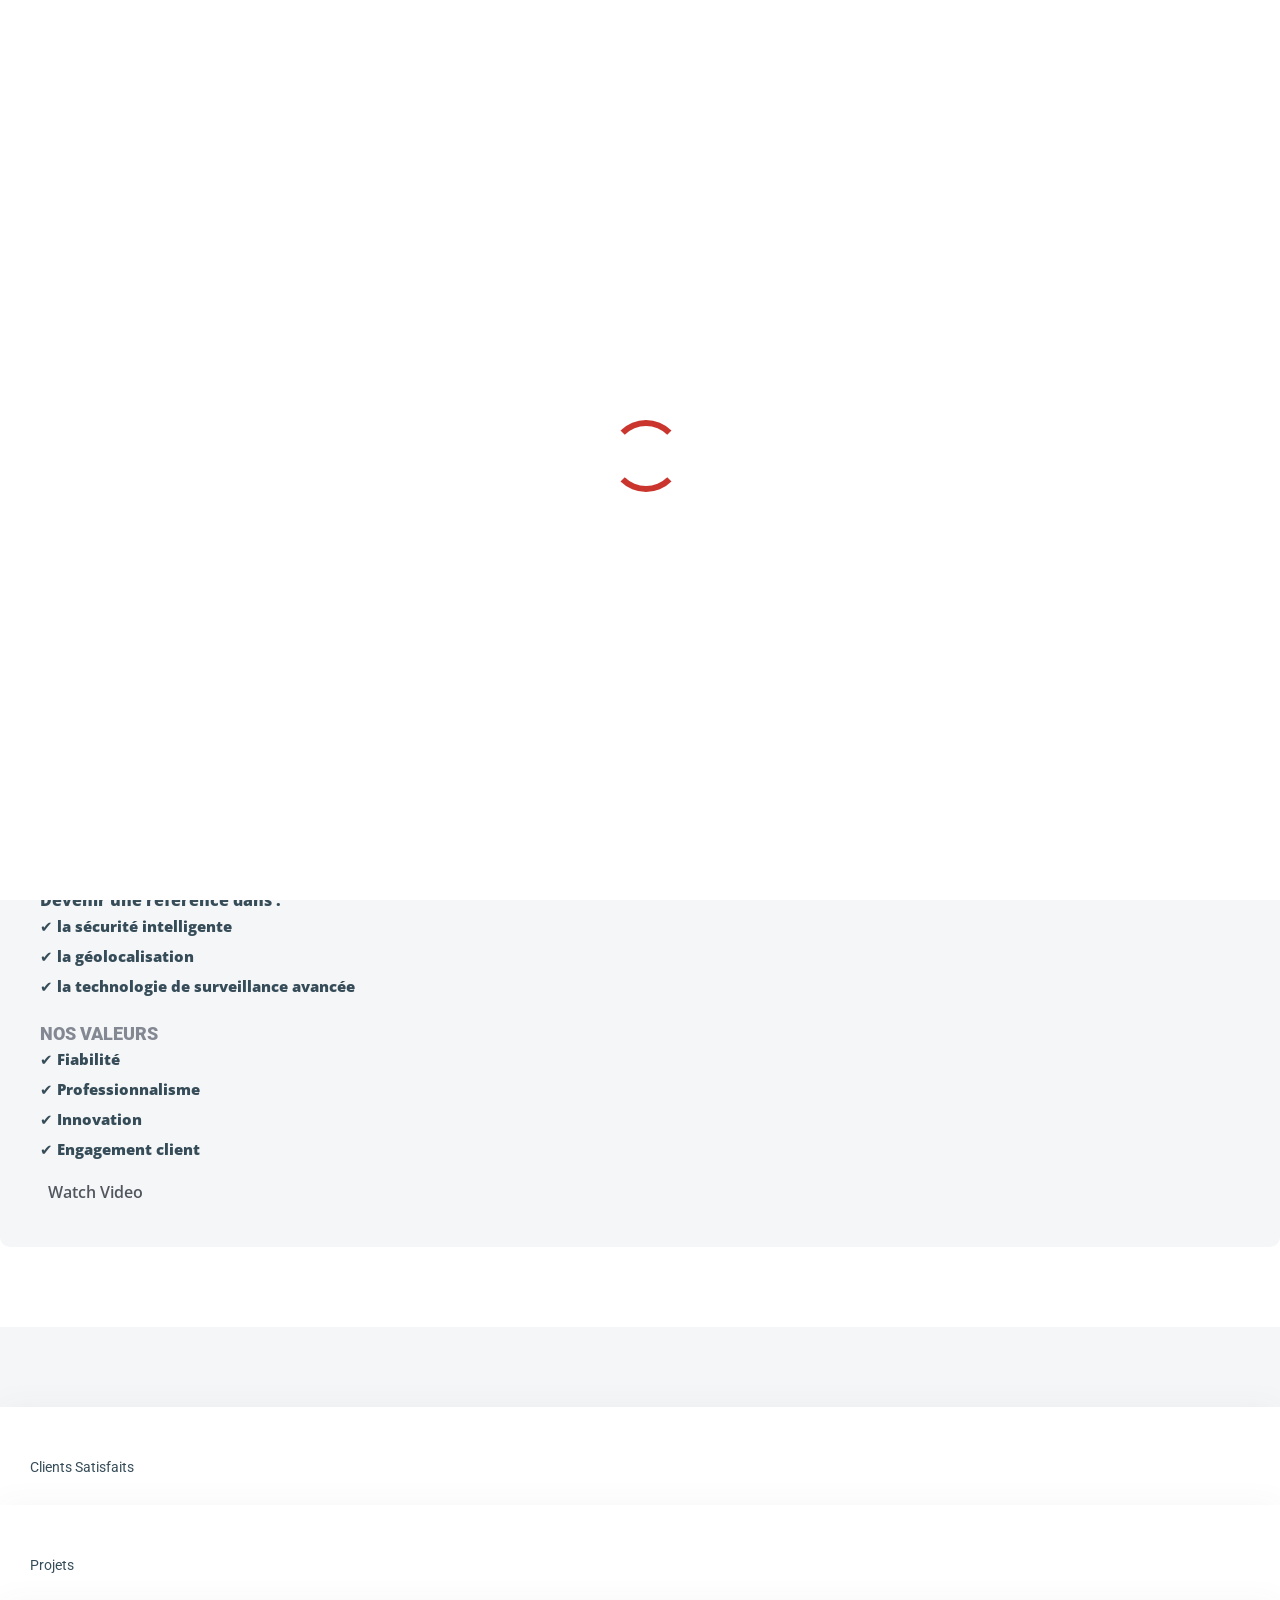
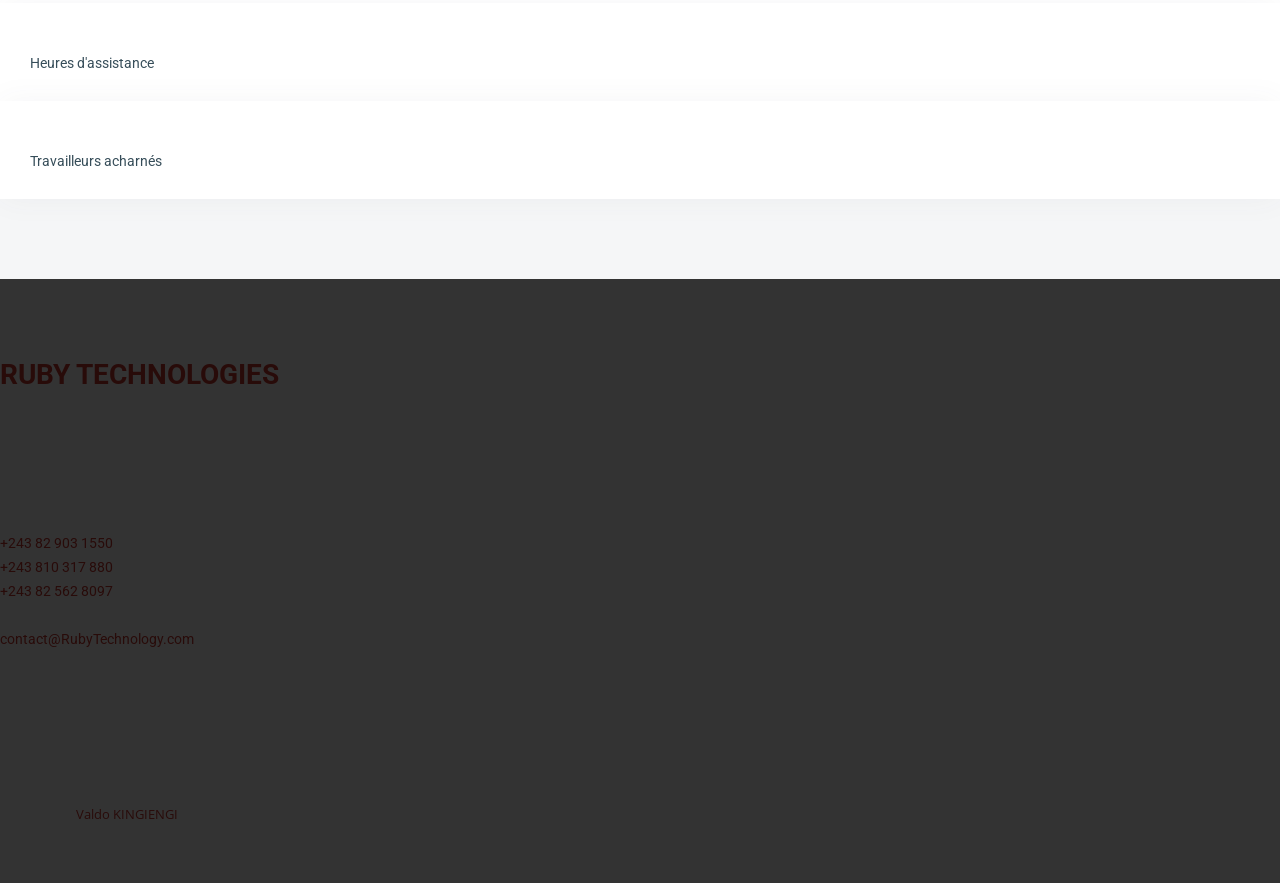
==== commit 2a151746: "Correction affichage mobile et compatibilité Edge" ====
--- a/about.html
+++ b/about.html
@@ -1,67 +1,55 @@
 <!DOCTYPE html>
 <html lang="en">
-  <head>
-    <meta charset="utf-8" />
-    <meta content="width=device-width, initial-scale=1.0" name="viewport" />
-
-    <title>Ruby Technologies</title>
-    <meta content="" name="description" />
-    <meta content="" name="keywords" />
-
-    <!-- Favicons -->
-    <!-- Favicons -->
+
+<head>
+  <meta charset="utf-8" />
+  <meta content="width=device-width, initial-scale=1.0" name="viewport" />
+
+  <title>Ruby Technologies</title>
+  <meta content="" name="description" />
+  <meta content="" name="keywords" />
+
+  <!-- Favicons -->
+  <!-- Favicons -->
   <link href="assets/LOGOS/favicon.ico" rel="icon">
   <link href="assets/LOGOS/apple-touch-icon.png" rel="apple-touch-icon">
 
-    <!-- Google Fonts -->
-    <link rel="preconnect" href="https://fonts.googleapis.com" />
-    <link rel="preconnect" href="https://fonts.gstatic.com" crossorigin />
-    <link
-      href="https://fonts.googleapis.com/css2?family=Open+Sans:ital,wght@0,300;0,400;0,500;0,600;0,700;1,300;1,400;1,600;1,700&family=Roboto:ital,wght@0,300;0,400;0,500;0,600;0,700;1,300;1,400;1,500;1,600;1,700&family=Work+Sans:ital,wght@0,300;0,400;0,500;0,600;0,700;1,300;1,400;1,500;1,600;1,700&display=swap"
-      rel="stylesheet"
-    />
-
-    <!-- Vendor CSS Files -->
-    <link
-      href="assets/vendor/bootstrap/css/bootstrap.min.css"
-      rel="stylesheet"
-    />
-    <link
-      href="assets/vendor/bootstrap-icons/bootstrap-icons.css"
-      rel="stylesheet"
-    />
-    <link
-      href="assets/vendor/fontawesome-free/css/all.min.css"
-      rel="stylesheet"
-    />
-    <link href="assets/vendor/aos/aos.css" rel="stylesheet" />
-    <link
-      href="assets/vendor/glightbox/css/glightbox.min.css"
-      rel="stylesheet"
-    />
-    <link href="assets/vendor/swiper/swiper-bundle.min.css" rel="stylesheet" />
-
-    <!-- Template Main CSS File -->
-    <link href="assets/css/main.css" rel="stylesheet" />
-
-    <!-- =======================================================
+  <!-- Google Fonts -->
+  <link rel="preconnect" href="https://fonts.googleapis.com" />
+  <link rel="preconnect" href="https://fonts.gstatic.com" crossorigin />
+  <link
+    href="https://fonts.googleapis.com/css2?family=Open+Sans:ital,wght@0,300;0,400;0,500;0,600;0,700;1,300;1,400;1,600;1,700&family=Roboto:ital,wght@0,300;0,400;0,500;0,600;0,700;1,300;1,400;1,500;1,600;1,700&family=Work+Sans:ital,wght@0,300;0,400;0,500;0,600;0,700;1,300;1,400;1,500;1,600;1,700&display=swap"
+    rel="stylesheet" />
+
+  <!-- Vendor CSS Files -->
+  <link href="assets/vendor/bootstrap/css/bootstrap.min.css" rel="stylesheet" />
+  <link href="assets/vendor/bootstrap-icons/bootstrap-icons.css" rel="stylesheet" />
+  <link href="assets/vendor/fontawesome-free/css/all.min.css" rel="stylesheet" />
+  <link href="assets/vendor/aos/aos.css" rel="stylesheet" />
+  <link href="assets/vendor/glightbox/css/glightbox.min.css" rel="stylesheet" />
+  <link href="assets/vendor/swiper/swiper-bundle.min.css" rel="stylesheet" />
+
+  <!-- Template Main CSS File -->
+  <link href="assets/css/main.css" rel="stylesheet" />
+
+  <!-- =======================================================
   * Template Name: UpConstruction
   * Updated: Jul 27 2023 with Bootstrap v5.3.1
   * Template URL: https://bootstrapmade.com/upconstruction-bootstrap-construction-website-template/
   * Author: BootstrapMade.com
   * License: https://bootstrapmade.com/license/
   ======================================================== -->
-  </head>
-
-  <body>
-    <!-- ======= Header ======= -->
-    <header id="header" class="header d-flex align-items-center">
+</head>
+
+<body>
+  <!-- ======= Header ======= -->
+  <header id="header" class="header d-flex align-items-center">
     <div class="container-fluid container-xl d-flex align-items-center justify-content-between">
 
       <a href="index.html" class="logo d-flex align-items-center">
         <!-- Uncomment the line below if you also wish to use an image logo -->
         <!-- <img src="assets/img/logo.png" alt=""> -->
-        <h1><img src="/assets/LOGOS/logo_new.jpeg" alt=""> <span class="hidden-name">Ruby Technologies</span><span>.</span></h1>
+        <h1><img src="./Ruby.jpg" alt=""> <span class="hidden-name">Ruby Technologies</span><span></span></h1>
       </a>
 
       <i class="mobile-nav-toggle mobile-nav-show bi bi-list"></i>
@@ -72,7 +60,7 @@
           <li><a href="about.html" class="active">A propos de nous</a></li>
           <li><a href="services.html">Nos services</a></li>
           <li hidden><a href="projects.html">Nos Produits</a></li>
-         <!--  <li><a href="blog.html">Galerie</a></li> -->
+          <!--  <li><a href="blog.html">Galerie</a></li> -->
           <!-- <li class="dropdown"><a href="#"><span>Dropdown</span> <i class="bi bi-chevron-down dropdown-indicator"></i></a>
             <ul>
               <li><a href="#">Dropdown 1</a></li>
@@ -91,7 +79,7 @@
             </ul>
           </li> -->
           <li><a href="contact.html">Contact</a></li>
-          <li><a href="formation.html">Formation</a></li>
+          <li hidden><a href="formation.html">Formation</a></li>
         </ul>
       </nav><!-- .navbar -->
 
@@ -99,814 +87,367 @@
   </header><!-- End Header -->
 
 
-    <main id="main">
-      <!-- ======= Breadcrumbs ======= -->
-      <div
-        class="breadcrumbs d-flex align-items-center"
-        style="background-image: url('/assets/img/IMG-20260406-WA0097.jpg')"
-      >
-        <div
-          class="container position-relative d-flex flex-column align-items-center"
-          data-aos="fade"
-        >
-          <h2>A propos</h2>
-          <ol>
-            <li><a href="index.html">Accueil</a></li>
-            <li>About</li>
-          </ol>
+  <main id="main">
+    <!-- ======= Breadcrumbs ======= -->
+    <div class="breadcrumbs d-flex align-items-center"
+      style="background-image: url('./Ruby1.jpg')">
+      <div class="container position-relative d-flex flex-column align-items-center" data-aos="fade">
+        <h2>A propos</h2>
+        <ol>
+          <li><a href="index.html">Accueil</a></li>
+          <li>About</li>
+        </ol>
+      </div>
+    </div>
+    <!-- End Breadcrumbs -->
+
+    <!-- ======= About Section ======= -->
+    <section id="about" class="about">
+      <div class="container" data-aos="fade-up">
+        <div class="row position-relative">
+          <div hidden class="col-lg-6 about-img" style="background-image: url(./Ruby4.jpg); object-fit: cover; border-radius: 10px;">
+          </div>
+
+          <div class="col-lg-6">
+            <h2>A propos de nous</h2>
+            <div class="our-story" style="border-radius: 10px;">
+              <h3>Qui sommes-nous?</h3>
+              <br />
+              <p></p>
+              <ul hidden>
+                <li>
+                  <i class="bi bi-check-circle"></i>
+                  <span>Ullamco laboris nisi ut aliquip ex ea commo</span>
+                </li>
+                <li>
+                  <i class="bi bi-check-circle"></i>
+                  <span>Duis aute irure dolor in reprehenderit in</span>
+                </li>
+                <li>
+                  <i class="bi bi-check-circle"></i>
+                  <span>Ullamco laboris nisi ut aliquip ex ea</span>
+                </li>
+              </ul>
+              <p style="font-weight: 900; font-seize: 30px;">
+                Ruby Technologies est une entreprise spécialisée dans la géolocalisation GPS et les systèmes de sécurité
+                intelligente en République Démocratique du Congo.
+              </p>
+              <br />
+              <p>
+              <h4 style="font-weight: 900; font-seize: 30px;">Notre mission</h4>
+              <p style="font-weight: 900; font-seize: 30px;">Offrir des solutions modernes pour :</p>
+              <ul style="font-weight: 900; font-seize: 30px;">
+                <li>✔ Protéger vos biens </li>
+                <li>✔ Réduire les pertes</li>
+                <li>✔ Améliorer le contrôle des activités</li>
+                <li>✔ Sécuriser les personnes</li>
+              </ul>
+
+              <h4 style="font-weight: 900; font-seize: 30px;"> Notre vision</h4>
+              <p style="font-weight: 900; font-seize: 30px;">Devenir une référence dans :</p>
+              <ul style="font-weight: 900; font-seize: 30px;">
+                <li>✔ la sécurité intelligente</li>
+                <li>✔ la géolocalisation</li>
+                <li>✔ la technologie de surveillance avancée</li>
+              </ul>
+              <br>
+
+              <h4 style="font-weight: 900; font-seize: 30px;">Nos valeurs</h4>
+              <ul style="font-weight: 900; font-seize: 30px;">
+                <li>✔ Fiabilité</li>
+                <li>✔ Professionnalisme</li>
+                <li> ✔ Innovation</li>
+                <li>✔ Engagement client</li>
+              </ul>
+
+
+
+              </p>
+
+              <div class="watch-video d-flex align-items-center position-relative">
+                <i class="bi bi-play-circle"></i>
+                <a href="/assets/LOGOS/Ruby.jpg" class="glightbox stretched-link">Watch
+                  Video</a>
+              </div>
+            </div>
+          </div>
         </div>
       </div>
-      <!-- End Breadcrumbs -->
-
-      <!-- ======= About Section ======= -->
-      <section id="about" class="about">
-        <div class="container" data-aos="fade-up">
-          <div class="row position-relative">
-            <div
-              class="col-lg-7 about-img"
-              style="background-image: url(); object-fit: cover; border-radius: 10px;"
-            ></div>
-
-            <div class="col-lg-7" >
-              <h2>A propos de nous</h2>
-              <div class="our-story" style="border-radius: 10px;">
-                <h3>Qui sommes-nous?</h3>
-                <br />
-                <p></p>
-                <ul hidden>
-                  <li>
-                    <i class="bi bi-check-circle"></i>
-                    <span>Ullamco laboris nisi ut aliquip ex ea commo</span>
-                  </li>
-                  <li>
-                    <i class="bi bi-check-circle"></i>
-                    <span>Duis aute irure dolor in reprehenderit in</span>
-                  </li>
-                  <li>
-                    <i class="bi bi-check-circle"></i>
-                    <span>Ullamco laboris nisi ut aliquip ex ea</span>
-                  </li>
-                </ul>
-                <p style="font-weight: 900; font-seize: 30px;">
-                  Ruby Technologies est une entreprise spécialisée dans la géolocalisation GPS et les systèmes de sécurité intelligente en République Démocratique du Congo.
-                </p>
-                <br />
-                <p>
- <h4 style="font-weight: 900; font-seize: 30px;">Notre mission</h4>
-<p style="font-weight: 900; font-seize: 30px;">Offrir des solutions modernes pour :</p>
-<ul style="font-weight: 900; font-seize: 30px;">
-  <li>✔ Protéger vos biens </li>
-  <li>✔ Réduire les pertes</li>
-  <li>✔ Améliorer le contrôle des activités</li>
-  <li>✔ Sécuriser les personnes</li>
-</ul>
-
-<h4 style="font-weight: 900; font-seize: 30px;"> Notre vision</h4>
-<p style="font-weight: 900; font-seize: 30px;">Devenir une référence dans :</p>
-<ul style="font-weight: 900; font-seize: 30px;">
-  <li>✔ la sécurité intelligente</li>
-  <li>✔ la géolocalisation</li>
-  <li>✔ la technologie de surveillance avancée</li>
-</ul>
-<br>
-
-   <h4 style="font-weight: 900; font-seize: 30px;">Nos valeurs</h4> 
-   <ul style="font-weight: 900; font-seize: 30px;">
-    <li>✔ Fiabilité</li>
-    <li>✔ Professionnalisme</li>
-    <li> ✔ Innovation</li>
-    <li>✔ Engagement client</li>
-   </ul>
-
-
-
-                </p>
-
-                <div
-                  class="watch-video d-flex align-items-center position-relative"
-                >
-                  <i class="bi bi-play-circle"></i>
-                  <a
-                    href="/assets/LOGOS/Tout produits WTE Catalog-V2.mp4"
-                    class="glightbox stretched-link"
-                    >Watch Video</a
-                  >
-                </div>
-              </div>
-            </div>
-          </div>
+    </section>
+    <!-- End About Section -->
+
+    <!-- ======= Stats Counter Section ======= -->
+    <section id="stats-counter" class="stats-counter section-bg">
+      <div class="container">
+        <div class="row gy-4">
+          <div class="col-lg-3 col-md-6">
+            <div class="stats-item d-flex align-items-center w-100 h-100">
+              <i class="bi bi-emoji-smile color-blue flex-shrink-0"></i>
+              <div>
+                <span data-purecounter-start="0" data-purecounter-end="232" data-purecounter-duration="1"
+                  class="purecounter"></span>
+                <p>Clients Satisfaits</p>
+              </div>
+            </div>
+          </div>
+          <!-- End Stats Item -->
+
+          <div class="col-lg-3 col-md-6">
+            <div class="stats-item d-flex align-items-center w-100 h-100">
+              <i class="bi bi-journal-richtext color-orange flex-shrink-0"></i>
+              <div>
+                <span data-purecounter-start="0" data-purecounter-end="100" data-purecounter-duration="1"
+                  class="purecounter"></span>
+                <p>Projets</p>
+              </div>
+            </div>
+          </div>
+          <!-- End Stats Item -->
+
+          <div class="col-lg-3 col-md-6">
+            <div class="stats-item d-flex align-items-center w-100 h-100">
+              <i class="bi bi-headset color-green flex-shrink-0"></i>
+              <div>
+                <span data-purecounter-start="0" data-purecounter-end="1463" data-purecounter-duration="1"
+                  class="purecounter"></span>
+                <p>Heures d'assistance</p>
+              </div>
+            </div>
+          </div>
+          <!-- End Stats Item -->
+
+          <div class="col-lg-3 col-md-6">
+            <div class="stats-item d-flex align-items-center w-100 h-100">
+              <i class="bi bi-people color-pink flex-shrink-0"></i>
+              <div>
+                <span data-purecounter-start="0" data-purecounter-end="15" data-purecounter-duration="1"
+                  class="purecounter"></span>
+                <p>Travailleurs acharnés</p>
+              </div>
+            </div>
+          </div>
+          <!-- End Stats Item -->
         </div>
-      </section>
-      <!-- End About Section -->
-
-      <!-- ======= Stats Counter Section ======= -->
-      <section id="stats-counter" class="stats-counter section-bg">
-        <div class="container">
-          <div class="row gy-4">
-            <div class="col-lg-3 col-md-6">
-              <div class="stats-item d-flex align-items-center w-100 h-100">
-                <i class="bi bi-emoji-smile color-blue flex-shrink-0"></i>
-                <div>
-                  <span
-                    data-purecounter-start="0"
-                    data-purecounter-end="232"
-                    data-purecounter-duration="1"
-                    class="purecounter"
-                  ></span>
-                  <p>Clients Satisfaits</p>
-                </div>
-              </div>
-            </div>
-            <!-- End Stats Item -->
-
-            <div class="col-lg-3 col-md-6">
-              <div class="stats-item d-flex align-items-center w-100 h-100">
-                <i
-                  class="bi bi-journal-richtext color-orange flex-shrink-0"
-                ></i>
-                <div>
-                  <span
-                    data-purecounter-start="0"
-                    data-purecounter-end="100"
-                    data-purecounter-duration="1"
-                    class="purecounter"
-                  ></span>
-                  <p>Projets</p>
-                </div>
-              </div>
-            </div>
-            <!-- End Stats Item -->
-
-            <div class="col-lg-3 col-md-6">
-              <div class="stats-item d-flex align-items-center w-100 h-100">
-                <i class="bi bi-headset color-green flex-shrink-0"></i>
-                <div>
-                  <span
-                    data-purecounter-start="0"
-                    data-purecounter-end="1463"
-                    data-purecounter-duration="1"
-                    class="purecounter"
-                  ></span>
-                  <p>Heures d'assistance</p>
-                </div>
-              </div>
-            </div>
-            <!-- End Stats Item -->
-
-            <div class="col-lg-3 col-md-6">
-              <div class="stats-item d-flex align-items-center w-100 h-100">
-                <i class="bi bi-people color-pink flex-shrink-0"></i>
-                <div>
-                  <span
-                    data-purecounter-start="0"
-                    data-purecounter-end="15"
-                    data-purecounter-duration="1"
-                    class="purecounter"
-                  ></span>
-                  <p>Travailleurs acharnés</p>
-                </div>
-              </div>
-            </div>
-            <!-- End Stats Item -->
-          </div>
+      </div>
+    </section>
+    <!-- End Stats Counter Section -->
+
+    <!-- ======= Our Team Section ======= -->
+    <section hidden id="team" class="team">
+      <div class="container" data-aos="fade-up">
+        <div class="section-header">
+          <h2>Notre équipe</h2>
+          <p hidden>
+            Aperiam dolorum et et wuia molestias qui eveniet numquam nihil
+            porro incidunt dolores placeat sunt id nobis omnis tiledo stran
+            delop
+          </p>
         </div>
-      </section>
-      <!-- End Stats Counter Section -->
-
-      <!-- ======= Alt Services Section ======= -->
-      <section hidden id="alt-services" class="alt-services">
-        <div class="container" data-aos="fade-up">
-          <div class="row justify-content-around gy-4">
-            <div
-              class="col-lg-6 img-bg"
-              style="background-image: url(assets/img/alt-services.jpg)"
-              data-aos="zoom-in"
-              data-aos-delay="100"
-            ></div>
-
-            <div class="col-lg-5 d-flex flex-column justify-content-center">
-              <h3>Enim quis est voluptatibus aliquid consequatur fugiat</h3>
-              <p>
-                Esse voluptas cumque vel exercitationem. Reiciendis est hic
-                accusamus. Non ipsam et sed minima temporibus laudantium. Soluta
-                voluptate sed facere corporis dolores excepturi
-              </p>
-
-              <div
-                class="icon-box d-flex position-relative"
-                data-aos="fade-up"
-                data-aos-delay="100"
-              >
-                <i class="bi bi-easel flex-shrink-0"></i>
-                <div>
-                  <h4><a href="" class="stretched-link">Lorem Ipsum</a></h4>
-                  <p>
-                    Voluptatum deleniti atque corrupti quos dolores et quas
-                    molestias excepturi sint occaecati cupiditate non provident
-                  </p>
-                </div>
-              </div>
-              <!-- End Icon Box -->
-
-              <div
-                class="icon-box d-flex position-relative"
-                data-aos="fade-up"
-                data-aos-delay="200"
-              >
-                <i class="bi bi-patch-check flex-shrink-0"></i>
-                <div>
-                  <h4><a href="" class="stretched-link">Nemo Enim</a></h4>
-                  <p>
-                    At vero eos et accusamus et iusto odio dignissimos ducimus
-                    qui blanditiis praesentium voluptatum deleniti atque
-                  </p>
-                </div>
-              </div>
-              <!-- End Icon Box -->
-
-              <div
-                class="icon-box d-flex position-relative"
-                data-aos="fade-up"
-                data-aos-delay="300"
-              >
-                <i class="bi bi-brightness-high flex-shrink-0"></i>
-                <div>
-                  <h4><a href="" class="stretched-link">Dine Pad</a></h4>
-                  <p>
-                    Explicabo est voluptatum asperiores consequatur magnam. Et
-                    veritatis odit. Sunt aut deserunt minus aut eligendi omnis
-                  </p>
-                </div>
-              </div>
-              <!-- End Icon Box -->
-
-              <div
-                class="icon-box d-flex position-relative"
-                data-aos="fade-up"
-                data-aos-delay="400"
-              >
-                <i class="bi bi-brightness-high flex-shrink-0"></i>
-                <div>
-                  <h4><a href="" class="stretched-link">Tride clov</a></h4>
-                  <p>
-                    Est voluptatem labore deleniti quis a delectus et. Saepe
-                    dolorem libero sit non aspernatur odit amet. Et eligendi
-                  </p>
-                </div>
-              </div>
-              <!-- End Icon Box -->
-            </div>
-          </div>
-        </div>
-      </section>
-      <!-- End Alt Services Section -->
-
-      <!-- ======= Alt Services Section 2 ======= -->
-      <section hidden id="alt-services-2" class="alt-services section-bg">
-        <div class="container" data-aos="fade-up">
-          <div class="row justify-content-around gy-4">
-            <div class="col-lg-5 d-flex flex-column justify-content-center">
-              <h3>
-                Non quasi officia eum nobis et rerum epudiandae rem voluptatem
-              </h3>
-              <p>
-                Maxime quia dolorum alias perspiciatis. Earum voluptatem sint at
-                non. Ducimus maxime minima iste magni sit praesentium assumenda
-                minus. Amet rerum saepe tempora vero.
-              </p>
-
-              <div
-                class="icon-box d-flex position-relative"
-                data-aos="fade-up"
-                data-aos-delay="100"
-              >
-                <i class="bi bi-easel flex-shrink-0"></i>
-                <div>
-                  <h4><a href="" class="stretched-link">Lorem Ipsum</a></h4>
-                  <p>
-                    Voluptatum deleniti atque corrupti quos dolores et quas
-                    molestias excepturi sint occaecati cupiditate non provident
-                  </p>
-                </div>
-              </div>
-              <!-- End Icon Box -->
-
-              <div
-                class="icon-box d-flex position-relative"
-                data-aos="fade-up"
-                data-aos-delay="200"
-              >
-                <i class="bi bi-patch-check flex-shrink-0"></i>
-                <div>
-                  <h4><a href="" class="stretched-link">Nemo Enim</a></h4>
-                  <p>
-                    At vero eos et accusamus et iusto odio dignissimos ducimus
-                    qui blanditiis praesentium voluptatum deleniti atque
-                  </p>
-                </div>
-              </div>
-              <!-- End Icon Box -->
-
-              <div
-                class="icon-box d-flex position-relative"
-                data-aos="fade-up"
-                data-aos-delay="300"
-              >
-                <i class="bi bi-brightness-high flex-shrink-0"></i>
-                <div>
-                  <h4><a href="" class="stretched-link">Dine Pad</a></h4>
-                  <p>
-                    Explicabo est voluptatum asperiores consequatur magnam. Et
-                    veritatis odit. Sunt aut deserunt minus aut eligendi omnis
-                  </p>
-                </div>
-              </div>
-              <!-- End Icon Box -->
-
-              <div
-                class="icon-box d-flex position-relative"
-                data-aos="fade-up"
-                data-aos-delay="400"
-              >
-                <i class="bi bi-brightness-high flex-shrink-0"></i>
-                <div>
-                  <h4><a href="" class="stretched-link">Tride clov</a></h4>
-                  <p>
-                    Est voluptatem labore deleniti quis a delectus et. Saepe
-                    dolorem libero sit non aspernatur odit amet. Et eligendi
-                  </p>
-                </div>
-              </div>
-              <!-- End Icon Box -->
-            </div>
-
-            <div
-              class="col-lg-6 img-bg"
-              style="background-image: url(assets/img/alt-services-2.jpg)"
-              data-aos="zoom-in"
-              data-aos-delay="100"
-            ></div>
-          </div>
-        </div>
-      </section>
-      <!-- End Alt Services Section 2 -->
-
-      <!-- ======= Our Team Section ======= -->
-      <section hidden id="team" class="team">
-        <div class="container" data-aos="fade-up">
-          <div class="section-header">
-            <h2>Notre équipe</h2>
-            <p hidden>
-              Aperiam dolorum et et wuia molestias qui eveniet numquam nihil
-              porro incidunt dolores placeat sunt id nobis omnis tiledo stran
-              delop
-            </p>
-          </div>
-
-          <div class="row gy-5">
-            <div
-              class="col-lg-4 col-md-6 member"
-              data-aos="fade-up"
-              data-aos-delay="100"
-            >
+
+        <div class="row gy-5">
+          <div class="col-lg-4 col-md-6 member" data-aos="fade-up" data-aos-delay="100">
             <style>
-              .member-img{
+              .member-img {
                 width: 250px;
                 height: 250px;
                 object-fit: cover;
               }
             </style>
 
-              <div class="member-img">
-                <img
-                  src="assets/worktech/Gérant1.png"
-                  class="img-fluid"
-                  alt="Gerant rodrick disolokele"
-                />
-                <div hidden class="social">
-                  <a href="#"><i class="bi bi-twitter"></i></a>
-                  <a href="#"><i class="bi bi-facebook"></i></a>
-                  <a href="#"><i class="bi bi-instagram"></i></a>
-                  <a href="#"><i class="bi bi-linkedin"></i></a>
-                </div>
-              </div>
-              <div class="member-info text-center">
-                <h4>Rodrick disolokele</h4>
-                <span> Gerant</span>
-                <p hidden>
-                  Aliquam iure quaerat voluptatem praesentium possimus unde
-                  laudantium vel dolorum distinctio dire flow
-                </p>
-              </div>
-            </div>
-            <!-- End Team Member -->
-
-            <div hidden
-              class="col-lg-4 col-md-6 member"
-              data-aos="fade-up"
-              data-aos-delay="200"
-            >
-              <div class="member-img">
-                <img
-                  src="assets/worktech/Charger de Commerce interne et externe.png"
-                  class="img-fluid"
-                  alt=""
-                />
-                <div class="social">
-                  <a href="#"><i class="bi bi-twitter"></i></a>
-                  <a href="#"><i class="bi bi-facebook"></i></a>
-                  <a href="#"><i class="bi bi-instagram"></i></a>
-                  <a href="#"><i class="bi bi-linkedin"></i></a>
-                </div>
-              </div>
-              <div class="member-info text-center">
-                <h4>Sarah Jhonson</h4>
-                <span>Charger de Commerce interne et externe</span>
-                <p>
-                  Labore ipsam sit consequatur exercitationem rerum laboriosam
-                  laudantium aut quod dolores exercitationem ut
-                </p>
-              </div>
-            </div>
-            <!-- End Team Member -->
-
-            <div hidden
-              class="col-lg-4 col-md-6 member"
-              data-aos="fade-up"
-              data-aos-delay="300"
-            >
-              <div class="member-img">
-                <img
-                  src="assets/worktech/Charger de Marketing.png"
-                  class="img-fluid"
-                  alt=""
-                />
-                <div class="social">
-                  <a href="#"><i class="bi bi-twitter"></i></a>
-                  <a href="#"><i class="bi bi-facebook"></i></a>
-                  <a href="#"><i class="bi bi-instagram"></i></a>
-                  <a href="#"><i class="bi bi-linkedin"></i></a>
-                </div>
-              </div>
-              <div class="member-info text-center">
-                <h4>William Anderson</h4>
-                <span>Charger de Marketing</span>
-                <p>
-                  Illum minima ea autem doloremque ipsum quidem quas aspernatur
-                  modi ut praesentium vel tque sed facilis at qui
-                </p>
-              </div>
-            </div>
-            <!-- End Team Member -->
-
-            <div hidden
-              class="col-lg-4 col-md-6 member"
-              data-aos="fade-up"
-              data-aos-delay="400"
-            >
-              <div class="member-img">
-                <img
-                  src="assets/worktech/comptabilité1 et courrier.png"
-                  class="img-fluid"
-                  alt=""
-                />
-                <div class="social">
-                  <a href="#"><i class="bi bi-twitter"></i></a>
-                  <a href="#"><i class="bi bi-facebook"></i></a>
-                  <a href="#"><i class="bi bi-instagram"></i></a>
-                  <a href="#"><i class="bi bi-linkedin"></i></a>
-                </div>
-              </div>
-              <div class="member-info text-center">
-                <h4>Amanda Jepson</h4>
-                <span>comptabilité1 et courrier</span>
-                <p>
-                  Magni voluptatem accusamus assumenda cum nisi aut qui dolorem
-                  voluptate sed et veniam quasi quam consectetur
-                </p>
-              </div>
-            </div>
-            <!-- End Team Member -->
-
-            <div hidden
-              class="col-lg-4 col-md-6 member"
-              data-aos="fade-up"
-              data-aos-delay="500"
-            >
-              <div class="member-img">
-                <img
-                  src="assets/worktech/Juridique.png"
-                  class="img-fluid"
-                  alt=""
-                />
-                <div class="social">
-                  <a href="#"><i class="bi bi-twitter"></i></a>
-                  <a href="#"><i class="bi bi-facebook"></i></a>
-                  <a href="#"><i class="bi bi-instagram"></i></a>
-                  <a href="#"><i class="bi bi-linkedin"></i></a>
-                </div>
-              </div>
-              <div class="member-info text-center">
-                <h4>Brian Doe</h4>
-                <span>Juridique</span>
-                <p>
-                  Qui consequuntur quos accusamus magnam quo est molestiae eius
-                  laboriosam sunt doloribus quia impedit laborum velit
-                </p>
-              </div>
-            </div>
-            <!-- End Team Member -->
-
-            <div hidden
-              class="col-lg-4 col-md-6 member"
-              data-aos="fade-up"
-              data-aos-delay="600"
-            >
-              <div class="member-img">
-                <img
-                  src="assets/worktech/Responsable de la finance.png"
-                  class="img-fluid"
-                  alt=""
-                />
-                <div class="social">
-                  <a href="#"><i class="bi bi-twitter"></i></a>
-                  <a href="#"><i class="bi bi-facebook"></i></a>
-                  <a href="#"><i class="bi bi-instagram"></i></a>
-                  <a href="#"><i class="bi bi-linkedin"></i></a>
-                </div>
-              </div>
-              <div class="member-info text-center">
-                <h4>Josepha Palas</h4>
-                <span>Responsable de la finance</span>
-                <p>
-                  Sint sint eveniet explicabo amet consequatur nesciunt error
-                  enim rerum earum et omnis fugit eligendi cupiditate vel
-                </p>
-              </div>
-            </div>
-            <!-- End Team Member -->
-
-            <div hidden
-              class="col-lg-4 col-md-6 member"
-              data-aos="fade-up"
-              data-aos-delay="600"
-            >
-              <div class="member-img">
-                <img
-                  src="assets/worktech/Secretaire Général.png"
-                  class="img-fluid"
-                  alt=""
-                />
-                <div class="social">
-                  <a href="#"><i class="bi bi-twitter"></i></a>
-                  <a href="#"><i class="bi bi-facebook"></i></a>
-                  <a href="#"><i class="bi bi-instagram"></i></a>
-                  <a href="#"><i class="bi bi-linkedin"></i></a>
-                </div>
-              </div>
-              <div class="member-info text-center">
-                <h4>Josepha Palas</h4>
-                <span>Secretaire Général</span>
-                <p>
-                  Sint sint eveniet explicabo amet consequatur nesciunt error
-                  enim rerum earum et omnis fugit eligendi cupiditate vel
-                </p>
-              </div>
-            </div>
-            <!-- End Team Member -->
-
-
-            <div hidden
-              class="col-lg-4 col-md-6 member"
-              data-aos="fade-up"
-              data-aos-delay="600"
-            >
-              <div class="member-img">
-                <img
-                  src="assets/worktech/Technicien AD.png"
-                  class="img-fluid"
-                  alt=""
-                />
-                <div class="social">
-                  <a href="#"><i class="bi bi-twitter"></i></a>
-                  <a href="#"><i class="bi bi-facebook"></i></a>
-                  <a href="#"><i class="bi bi-instagram"></i></a>
-                  <a href="#"><i class="bi bi-linkedin"></i></a>
-                </div>
-              </div>
-              <div class="member-info text-center">
-                <h4>Josepha Palas</h4>
-                <span>Technicien AD</span>
-                <p>
-                  Sint sint eveniet explicabo amet consequatur nesciunt error
-                  enim rerum earum et omnis fugit eligendi cupiditate vel
-                </p>
-              </div>
-            </div>
-            <!-- End Team Member -->
-
-            <div hidden
-              class="col-lg-4 col-md-6 member"
-              data-aos="fade-up"
-              data-aos-delay="600"
-            >
-              <div class="member-img">
-                <img
-                  src="assets/worktech/Technicien.png"
-                  class="img-fluid"
-                  alt=""
-                />
-                <div class="social">
-                  <a href="#"><i class="bi bi-twitter"></i></a>
-                  <a href="#"><i class="bi bi-facebook"></i></a>
-                  <a href="#"><i class="bi bi-instagram"></i></a>
-                  <a href="#"><i class="bi bi-linkedin"></i></a>
-                </div>
-              </div>
-              <div class="member-info text-center">
-                <h4>Josepha Palas</h4>
-                <span>Technicien</span>
-                <p>
-                  Sint sint eveniet explicabo amet consequatur nesciunt error
-                  enim rerum earum et omnis fugit eligendi cupiditate vel
-                </p>
-              </div>
-            </div>
-            <!-- End Team Member -->
-          </div>
+            <div class="member-img">
+              <img src="assets/ruby/Gérant1.png" class="img-fluid" alt="Gerant rodrick disolokele" />
+              <div hidden class="social">
+                <a href="#"><i class="bi bi-twitter"></i></a>
+                <a href="#"><i class="bi bi-facebook"></i></a>
+                <a href="#"><i class="bi bi-instagram"></i></a>
+                <a href="#"><i class="bi bi-linkedin"></i></a>
+              </div>
+            </div>
+            <div class="member-info text-center">
+              <h4>Rodrick disolokele</h4>
+              <span> Gerant</span>
+              <p hidden>
+                Aliquam iure quaerat voluptatem praesentium possimus unde
+                laudantium vel dolorum distinctio dire flow
+              </p>
+            </div>
+          </div>
+          <!-- End Team Member -->
+
+          <div hidden class="col-lg-4 col-md-6 member" data-aos="fade-up" data-aos-delay="200">
+            <div class="member-img">
+              <img src="assets/ruby/Charger de Commerce interne et externe.png" class="img-fluid" alt="" />
+              <div class="social">
+                <a href="#"><i class="bi bi-twitter"></i></a>
+                <a href="#"><i class="bi bi-facebook"></i></a>
+                <a href="#"><i class="bi bi-instagram"></i></a>
+                <a href="#"><i class="bi bi-linkedin"></i></a>
+              </div>
+            </div>
+            <div class="member-info text-center">
+              <h4>Sarah Jhonson</h4>
+              <span>Charger de Commerce interne et externe</span>
+              <p>
+                Labore ipsam sit consequatur exercitationem rerum laboriosam
+                laudantium aut quod dolores exercitationem ut
+              </p>
+            </div>
+          </div>
+          <!-- End Team Member -->
+
+          <div hidden class="col-lg-4 col-md-6 member" data-aos="fade-up" data-aos-delay="300">
+            <div class="member-img">
+              <img src="assets/ruby/Charger de Marketing.png" class="img-fluid" alt="" />
+              <div class="social">
+                <a href="#"><i class="bi bi-twitter"></i></a>
+                <a href="#"><i class="bi bi-facebook"></i></a>
+                <a href="#"><i class="bi bi-instagram"></i></a>
+                <a href="#"><i class="bi bi-linkedin"></i></a>
+              </div>
+            </div>
+            <div class="member-info text-center">
+              <h4>William Anderson</h4>
+              <span>Charger de Marketing</span>
+              <p>
+                Illum minima ea autem doloremque ipsum quidem quas aspernatur
+                modi ut praesentium vel tque sed facilis at qui
+              </p>
+            </div>
+          </div>
+          <!-- End Team Member -->
+
+          <div hidden class="col-lg-4 col-md-6 member" data-aos="fade-up" data-aos-delay="400">
+            <div class="member-img">
+              <img src="assets/ruby/comptabilité1 et courrier.png" class="img-fluid" alt="" />
+              <div class="social">
+                <a href="#"><i class="bi bi-twitter"></i></a>
+                <a href="#"><i class="bi bi-facebook"></i></a>
+                <a href="#"><i class="bi bi-instagram"></i></a>
+                <a href="#"><i class="bi bi-linkedin"></i></a>
+              </div>
+            </div>
+            <div class="member-info text-center">
+              <h4>Amanda Jepson</h4>
+              <span>comptabilité1 et courrier</span>
+              <p>
+                Magni voluptatem accusamus assumenda cum nisi aut qui dolorem
+                voluptate sed et veniam quasi quam consectetur
+              </p>
+            </div>
+          </div>
+          <!-- End Team Member -->
+
+          <div hidden class="col-lg-4 col-md-6 member" data-aos="fade-up" data-aos-delay="500">
+            <div class="member-img">
+              <img src="assets/ruby/Juridique.png" class="img-fluid" alt="" />
+              <div class="social">
+                <a href="#"><i class="bi bi-twitter"></i></a>
+                <a href="#"><i class="bi bi-facebook"></i></a>
+                <a href="#"><i class="bi bi-instagram"></i></a>
+                <a href="#"><i class="bi bi-linkedin"></i></a>
+              </div>
+            </div>
+            <div class="member-info text-center">
+              <h4>Brian Doe</h4>
+              <span>Juridique</span>
+              <p>
+                Qui consequuntur quos accusamus magnam quo est molestiae eius
+                laboriosam sunt doloribus quia impedit laborum velit
+              </p>
+            </div>
+          </div>
+          <!-- End Team Member -->
+
+          <div hidden class="col-lg-4 col-md-6 member" data-aos="fade-up" data-aos-delay="600">
+            <div class="member-img">
+              <img src="assets/ruby/Responsable de la finance.png" class="img-fluid" alt="" />
+              <div class="social">
+                <a href="#"><i class="bi bi-twitter"></i></a>
+                <a href="#"><i class="bi bi-facebook"></i></a>
+                <a href="#"><i class="bi bi-instagram"></i></a>
+                <a href="#"><i class="bi bi-linkedin"></i></a>
+              </div>
+            </div>
+            <div class="member-info text-center">
+              <h4>Josepha Palas</h4>
+              <span>Responsable de la finance</span>
+              <p>
+                Sint sint eveniet explicabo amet consequatur nesciunt error
+                enim rerum earum et omnis fugit eligendi cupiditate vel
+              </p>
+            </div>
+          </div>
+          <!-- End Team Member -->
+
+          <div hidden class="col-lg-4 col-md-6 member" data-aos="fade-up" data-aos-delay="600">
+            <div class="member-img">
+              <img src="assets/ruby/Secretaire Général.png" class="img-fluid" alt="" />
+              <div class="social">
+                <a href="#"><i class="bi bi-twitter"></i></a>
+                <a href="#"><i class="bi bi-facebook"></i></a>
+                <a href="#"><i class="bi bi-instagram"></i></a>
+                <a href="#"><i class="bi bi-linkedin"></i></a>
+              </div>
+            </div>
+            <div class="member-info text-center">
+              <h4>Josepha Palas</h4>
+              <span>Secretaire Général</span>
+              <p>
+                Sint sint eveniet explicabo amet consequatur nesciunt error
+                enim rerum earum et omnis fugit eligendi cupiditate vel
+              </p>
+            </div>
+          </div>
+          <!-- End Team Member -->
+
+
+          <div hidden class="col-lg-4 col-md-6 member" data-aos="fade-up" data-aos-delay="600">
+            <div class="member-img">
+              <img src="assets/ruby/Technicien AD.png" class="img-fluid" alt="" />
+              <div class="social">
+                <a href="#"><i class="bi bi-twitter"></i></a>
+                <a href="#"><i class="bi bi-facebook"></i></a>
+                <a href="#"><i class="bi bi-instagram"></i></a>
+                <a href="#"><i class="bi bi-linkedin"></i></a>
+              </div>
+            </div>
+            <div class="member-info text-center">
+              <h4>Josepha Palas</h4>
+              <span>Technicien AD</span>
+              <p>
+                Sint sint eveniet explicabo amet consequatur nesciunt error
+                enim rerum earum et omnis fugit eligendi cupiditate vel
+              </p>
+            </div>
+          </div>
+          <!-- End Team Member -->
+
+          <div hidden class="col-lg-4 col-md-6 member" data-aos="fade-up" data-aos-delay="600">
+            <div class="member-img">
+              <img src="assets/ruby/Technicien.png" class="img-fluid" alt="" />
+              <div class="social">
+                <a href="#"><i class="bi bi-twitter"></i></a>
+                <a href="#"><i class="bi bi-facebook"></i></a>
+                <a href="#"><i class="bi bi-instagram"></i></a>
+                <a href="#"><i class="bi bi-linkedin"></i></a>
+              </div>
+            </div>
+            <div class="member-info text-center">
+              <h4>Josepha Palas</h4>
+              <span>Technicien</span>
+              <p>
+                Sint sint eveniet explicabo amet consequatur nesciunt error
+                enim rerum earum et omnis fugit eligendi cupiditate vel
+              </p>
+            </div>
+          </div>
+          <!-- End Team Member -->
         </div>
-      </section>
-      <!-- End Our Team Section -->
-
-      <!-- ======= Testimonials Section ======= -->
-      <section hidden id="testimonials" class="testimonials section-bg">
-        <div class="container" data-aos="fade-up">
-          <div class="section-header">
-            <h2>Testimonials</h2>
-            <p>
-              Quam sed id excepturi ccusantium dolorem ut quis dolores nisi llum
-              nostrum enim velit qui ut et autem uia reprehenderit sunt deleniti
-            </p>
-          </div>
-
-          <div class="slides-2 swiper">
-            <div class="swiper-wrapper">
-              <div class="swiper-slide">
-                <div class="testimonial-wrap">
-                  <div class="testimonial-item">
-                    <img
-                      src="assets/img/testimonials/testimonials-1.jpg"
-                      class="testimonial-img"
-                      alt=""
-                    />
-                    <h3>Saul Goodman</h3>
-                    <h4>Ceo &amp; Founder</h4>
-                    <div class="stars">
-                      <i class="bi bi-star-fill"></i
-                      ><i class="bi bi-star-fill"></i
-                      ><i class="bi bi-star-fill"></i
-                      ><i class="bi bi-star-fill"></i
-                      ><i class="bi bi-star-fill"></i>
-                    </div>
-                    <p>
-                      <i class="bi bi-quote quote-icon-left"></i>
-                      Proin iaculis purus consequat sem cure digni ssim donec
-                      porttitora entum suscipit rhoncus. Accusantium quam,
-                      ultricies eget id, aliquam eget nibh et. Maecen aliquam,
-                      risus at semper.
-                      <i class="bi bi-quote quote-icon-right"></i>
-                    </p>
-                  </div>
-                </div>
-              </div>
-              <!-- End testimonial item -->
-
-              <div class="swiper-slide">
-                <div class="testimonial-wrap">
-                  <div class="testimonial-item">
-                    <img
-                      src="assets/img/testimonials/testimonials-2.jpg"
-                      class="testimonial-img"
-                      alt=""
-                    />
-                    <h3>Sara Wilsson</h3>
-                    <h4>Designer</h4>
-                    <div class="stars">
-                      <i class="bi bi-star-fill"></i
-                      ><i class="bi bi-star-fill"></i
-                      ><i class="bi bi-star-fill"></i
-                      ><i class="bi bi-star-fill"></i
-                      ><i class="bi bi-star-fill"></i>
-                    </div>
-                    <p>
-                      <i class="bi bi-quote quote-icon-left"></i>
-                      Export tempor illum tamen malis malis eram quae irure esse
-                      labore quem cillum quid cillum eram malis quorum velit
-                      fore eram velit sunt aliqua noster fugiat irure amet legam
-                      anim culpa.
-                      <i class="bi bi-quote quote-icon-right"></i>
-                    </p>
-                  </div>
-                </div>
-              </div>
-              <!-- End testimonial item -->
-
-              <div class="swiper-slide">
-                <div class="testimonial-wrap">
-                  <div class="testimonial-item">
-                    <img
-                      src="assets/img/testimonials/testimonials-3.jpg"
-                      class="testimonial-img"
-                      alt=""
-                    />
-                    <h3>Jena Karlis</h3>
-                    <h4>Store Owner</h4>
-                    <div class="stars">
-                      <i class="bi bi-star-fill"></i
-                      ><i class="bi bi-star-fill"></i
-                      ><i class="bi bi-star-fill"></i
-                      ><i class="bi bi-star-fill"></i
-                      ><i class="bi bi-star-fill"></i>
-                    </div>
-                    <p>
-                      <i class="bi bi-quote quote-icon-left"></i>
-                      Enim nisi quem export duis labore cillum quae magna enim
-                      sint quorum nulla quem veniam duis minim tempor labore
-                      quem eram duis noster aute amet eram fore quis sint minim.
-                      <i class="bi bi-quote quote-icon-right"></i>
-                    </p>
-                  </div>
-                </div>
-              </div>
-              <!-- End testimonial item -->
-
-              <div class="swiper-slide">
-                <div class="testimonial-wrap">
-                  <div class="testimonial-item">
-                    <img
-                      src="assets/img/testimonials/testimonials-4.jpg"
-                      class="testimonial-img"
-                      alt=""
-                    />
-                    <h3>Matt Brandon</h3>
-                    <h4>Freelancer</h4>
-                    <div class="stars">
-                      <i class="bi bi-star-fill"></i
-                      ><i class="bi bi-star-fill"></i
-                      ><i class="bi bi-star-fill"></i
-                      ><i class="bi bi-star-fill"></i
-                      ><i class="bi bi-star-fill"></i>
-                    </div>
-                    <p>
-                      <i class="bi bi-quote quote-icon-left"></i>
-                      Fugiat enim eram quae cillum dolore dolor amet nulla culpa
-                      multos export minim fugiat minim velit minim dolor enim
-                      duis veniam ipsum anim magna sunt elit fore quem dolore
-                      labore illum veniam.
-                      <i class="bi bi-quote quote-icon-right"></i>
-                    </p>
-                  </div>
-                </div>
-              </div>
-              <!-- End testimonial item -->
-
-              <div class="swiper-slide">
-                <div class="testimonial-wrap">
-                  <div class="testimonial-item">
-                    <img
-                      src="assets/img/testimonials/testimonials-5.jpg"
-                      class="testimonial-img"
-                      alt=""
-                    />
-                    <h3>John Larson</h3>
-                    <h4>Entrepreneur</h4>
-                    <div class="stars">
-                      <i class="bi bi-star-fill"></i
-                      ><i class="bi bi-star-fill"></i
-                      ><i class="bi bi-star-fill"></i
-                      ><i class="bi bi-star-fill"></i
-                      ><i class="bi bi-star-fill"></i>
-                    </div>
-                    <p>
-                      <i class="bi bi-quote quote-icon-left"></i>
-                      Quis quorum aliqua sint quem legam fore sunt eram irure
-                      aliqua veniam tempor noster veniam enim culpa labore duis
-                      sunt culpa nulla illum cillum fugiat legam esse veniam
-                      culpa fore nisi cillum quid.
-                      <i class="bi bi-quote quote-icon-right"></i>
-                    </p>
-                  </div>
-                </div>
-              </div>
-              <!-- End testimonial item -->
-            </div>
-            <div class="swiper-pagination"></div>
-          </div>
-        </div>
-      </section>
-      <!-- End Testimonials Section -->
-    </main>
-    <!-- End #main -->
+      </div>
+    </section>
+    <!-- End Our Team Section -->
+  </main>
+  <!-- End #main -->
 
   <!-- ======= Footer ======= -->
   <footer id="footer" class="footer">
@@ -920,32 +461,34 @@
               <h3 style="color: rgb(202,53,46);">Ruby Technologies</h3>
               <p><br>
                 N°12 Bis Avenue Makila,<br> Commune de Masina, Kinshasa <br> République Démocratique du Congo<br>
-                <strong>Phone:</strong><br>  <a href="tel:/082 903 1550">+243 82 903 1550 </a> <br> <a href="tel:/0810 317 880">+243 810 317 880</a>   <br><a href="tel:/082 562 8097">+243 82 562 8097</a><br />
+                <strong>Phone:</strong><br> <a href="tel:/082 903 1550">+243 82 903 1550 </a> <br> <a
+                  href="tel:/0810 317 880">+243 810 317 880</a> <br><a href="tel:/082 562 8097">+243 82 562
+                  8097</a><br />
                 <strong>Email: <br></strong> <a href="">contact@RubyTechnology.com</a><br>
               </p><br>
               <h6>suivez-nous sur:</h6>
-             <div class="social-links d-flex mt-3">
+              <div class="social-links d-flex mt-3">
                 <a href="" class="d-flex align-items-center justify-content-center"><i class="bi bi-twitter"></i></a>
                 <a href="" class="d-flex align-items-center justify-content-center"><i class="bi bi-facebook"></i></a>
                 <a href="" class="d-flex align-items-center justify-content-center"><i class="bi bi-instagram"></i></a>
                 <a href="" class="d-flex align-items-center justify-content-center"><i class="bi bi-linkedin"></i></a>
               </div>
             </div>
-            </div>
-          </div><!-- End footer info column-->
-
-          <div hidden class="col-lg-2 col-md-3 footer-links">
-            <h4>Differents Liens</h4>
-            <ul>
-              <li><a href="index.html">Accueil</a></li>
-              <li><a href="about.html">A propos</a></li>
-              <li><a href="services.html">Services</a></li>
-              <li><a href="#">Terms of service</a></li>
-              <li><a href="#">Privacy policy</a></li>
-            </ul>
-          </div><!-- End footer links column-->
-
-         <!--  <div class="col-lg-2 col-md-3 footer-links">
+          </div>
+        </div><!-- End footer info column-->
+
+        <div hidden class="col-lg-2 col-md-3 footer-links">
+          <h4>Differents Liens</h4>
+          <ul>
+            <li><a href="index.html">Accueil</a></li>
+            <li><a href="about.html">A propos</a></li>
+            <li><a href="services.html">Services</a></li>
+            <li><a href="#">Terms of service</a></li>
+            <li><a href="#">Privacy policy</a></li>
+          </ul>
+        </div><!-- End footer links column-->
+
+        <!--  <div class="col-lg-2 col-md-3 footer-links">
             <h4>Our Services</h4>
             <ul>
               <li><a href="#">Web Design</a></li>
@@ -956,7 +499,7 @@
             </ul>
           </div> --><!-- End footer links column-->
 
-       <!--    <div class="col-lg-2 col-md-3 footer-links">
+        <!--    <div class="col-lg-2 col-md-3 footer-links">
             <h4>Hic solutasetp</h4>
             <ul>
               <li><a href="#">Molestiae accusamus iure</a></li>
@@ -967,7 +510,7 @@
             </ul>
           </div> --><!-- End footer links column-->
 
-          <!-- <div class="col-lg-2 col-md-3 footer-links">
+        <!-- <div class="col-lg-2 col-md-3 footer-links">
             <h4>Nobis illum</h4>
             <ul>
               <li><a href="#">Ipsam</a></li>
@@ -978,8 +521,8 @@
             </ul>
           </div>--><!-- End footer links column-->
 
-        </div>
       </div>
+    </div>
     </div>
 
     <div class="footer-legal text-center position-relative">
@@ -1000,7 +543,8 @@
   </footer>
   <!-- End Footer -->
 
-  <a href="#" class="scroll-top d-flex align-items-center justify-content-center"><i class="bi bi-arrow-up-short"></i></a>
+  <a href="#" class="scroll-top d-flex align-items-center justify-content-center"><i
+      class="bi bi-arrow-up-short"></i></a>
 
   <div id="preloader"></div>
 
@@ -1015,5 +559,6 @@
 
   <!-- Template Main JS File -->
   <script src="assets/js/main.js"></script>
-  </body>
-</html>
+</body>
+
+</html>
--- a/assets/css/main.css
+++ b/assets/css/main.css
@@ -1,3 +1,10 @@
+* {
+    margin: 0;
+    padding: 0;
+    box-sizing: border-box;
+}
+
+
 /**
 * Template Name: UpConstruction
 * Updated: Jul 27 2023 with Bootstrap v5.3.1
@@ -246,7 +253,7 @@
   .hidden-name{
     display: none !important;
   }
-  .worktech-name{
+  .ruby-name{
     font-size: 24px !important;
     font-weight: bolder;
   }
